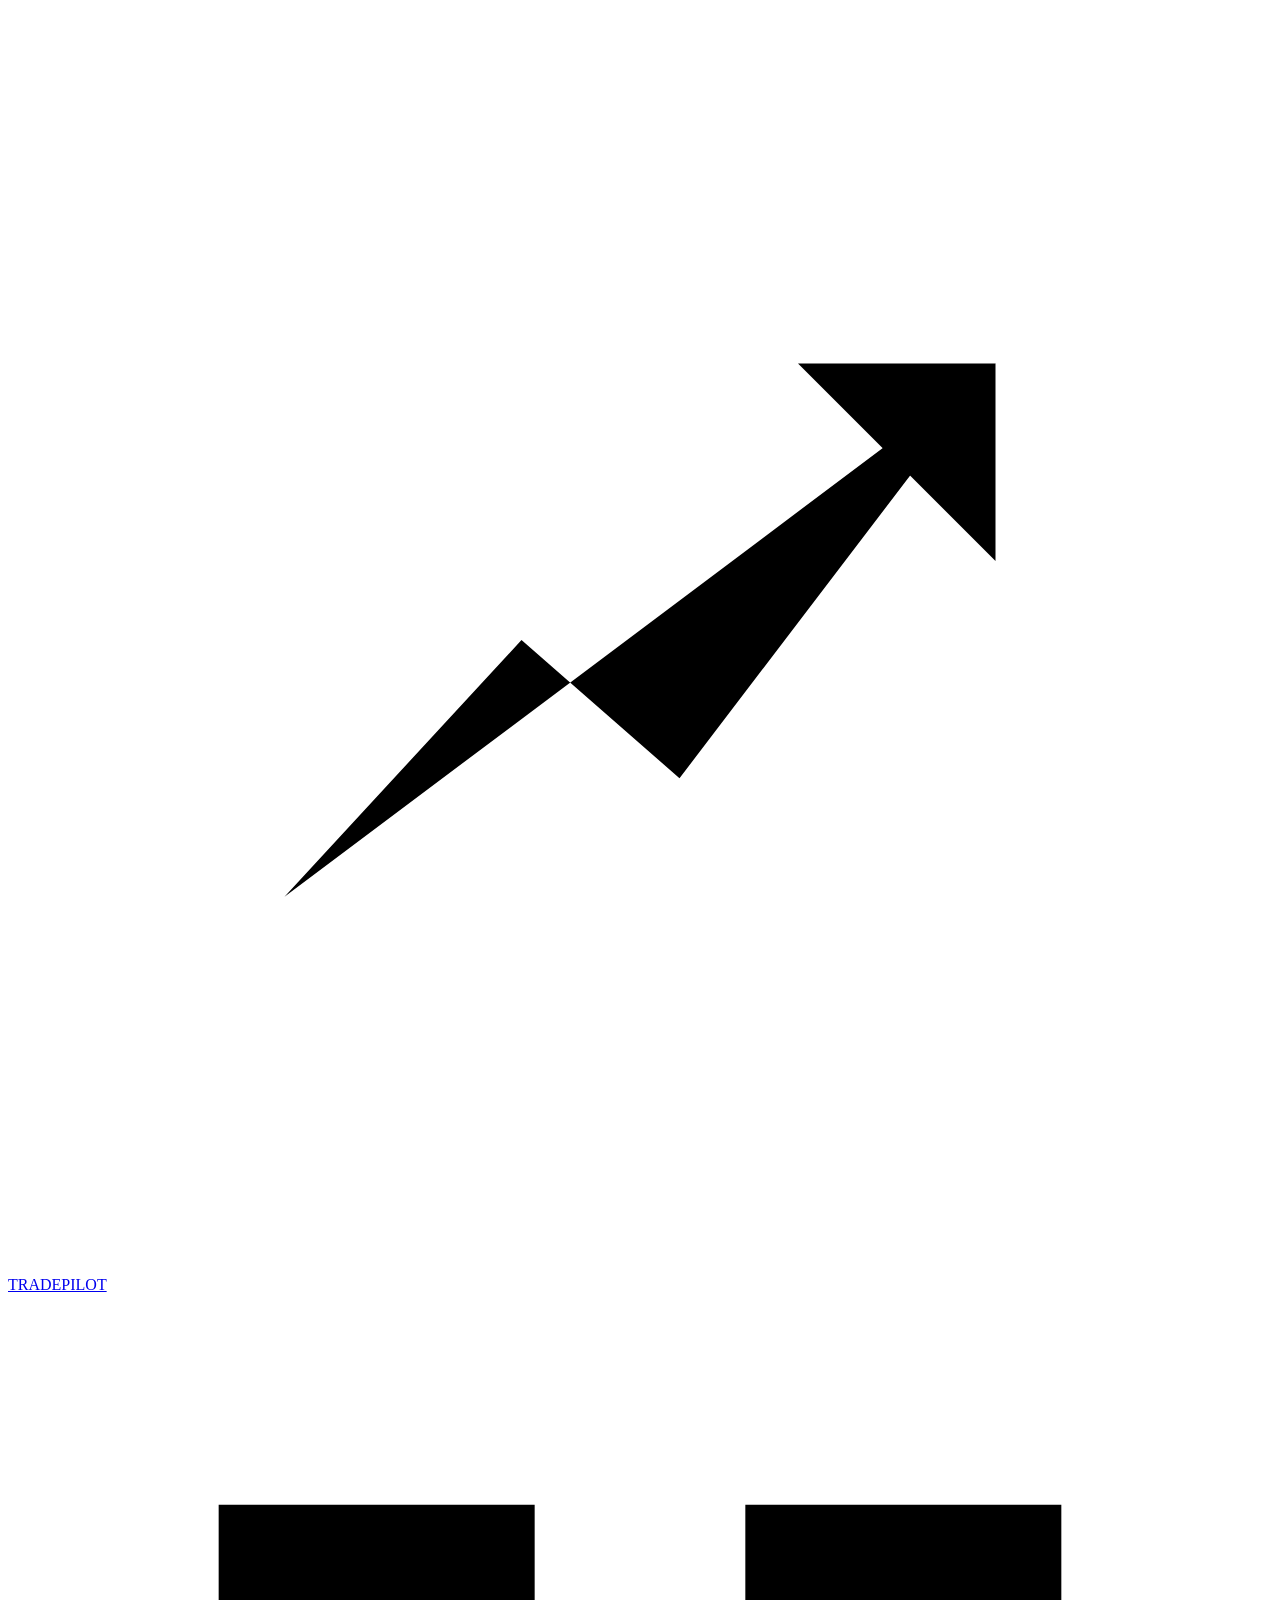
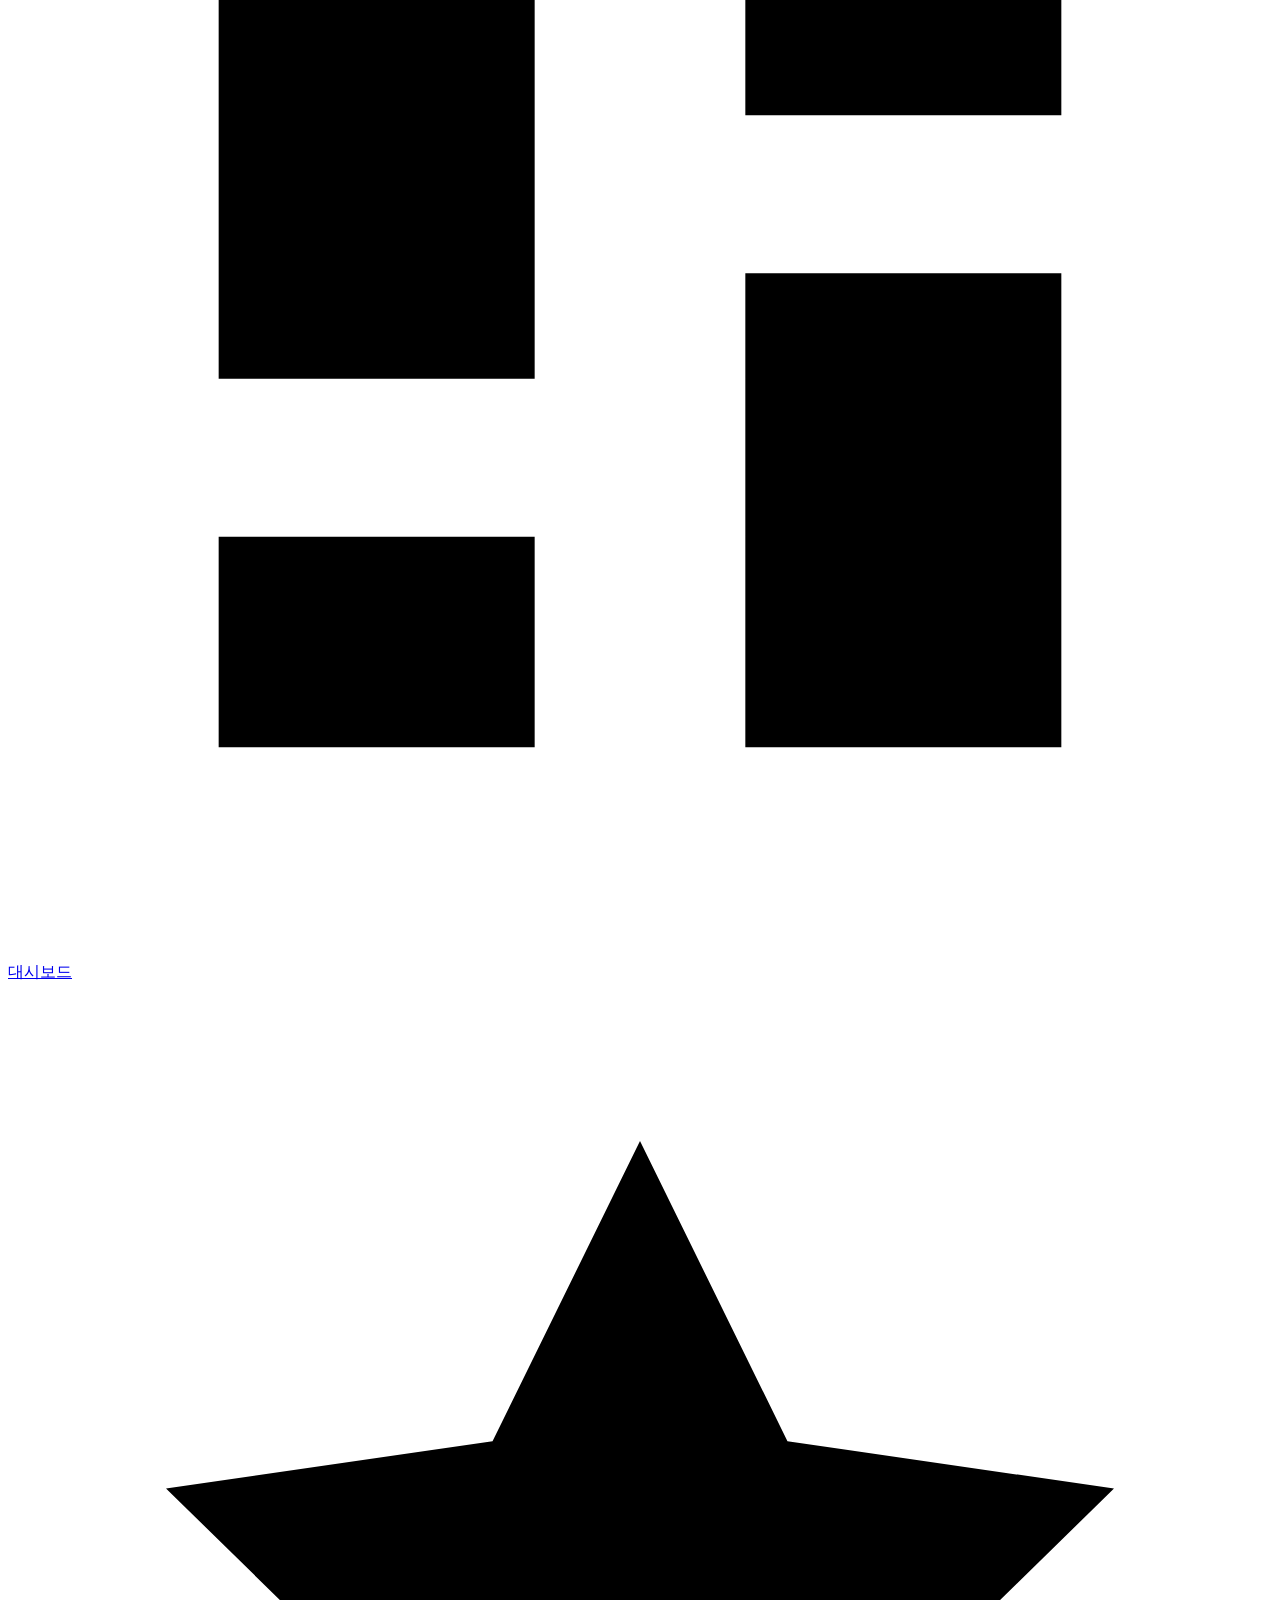
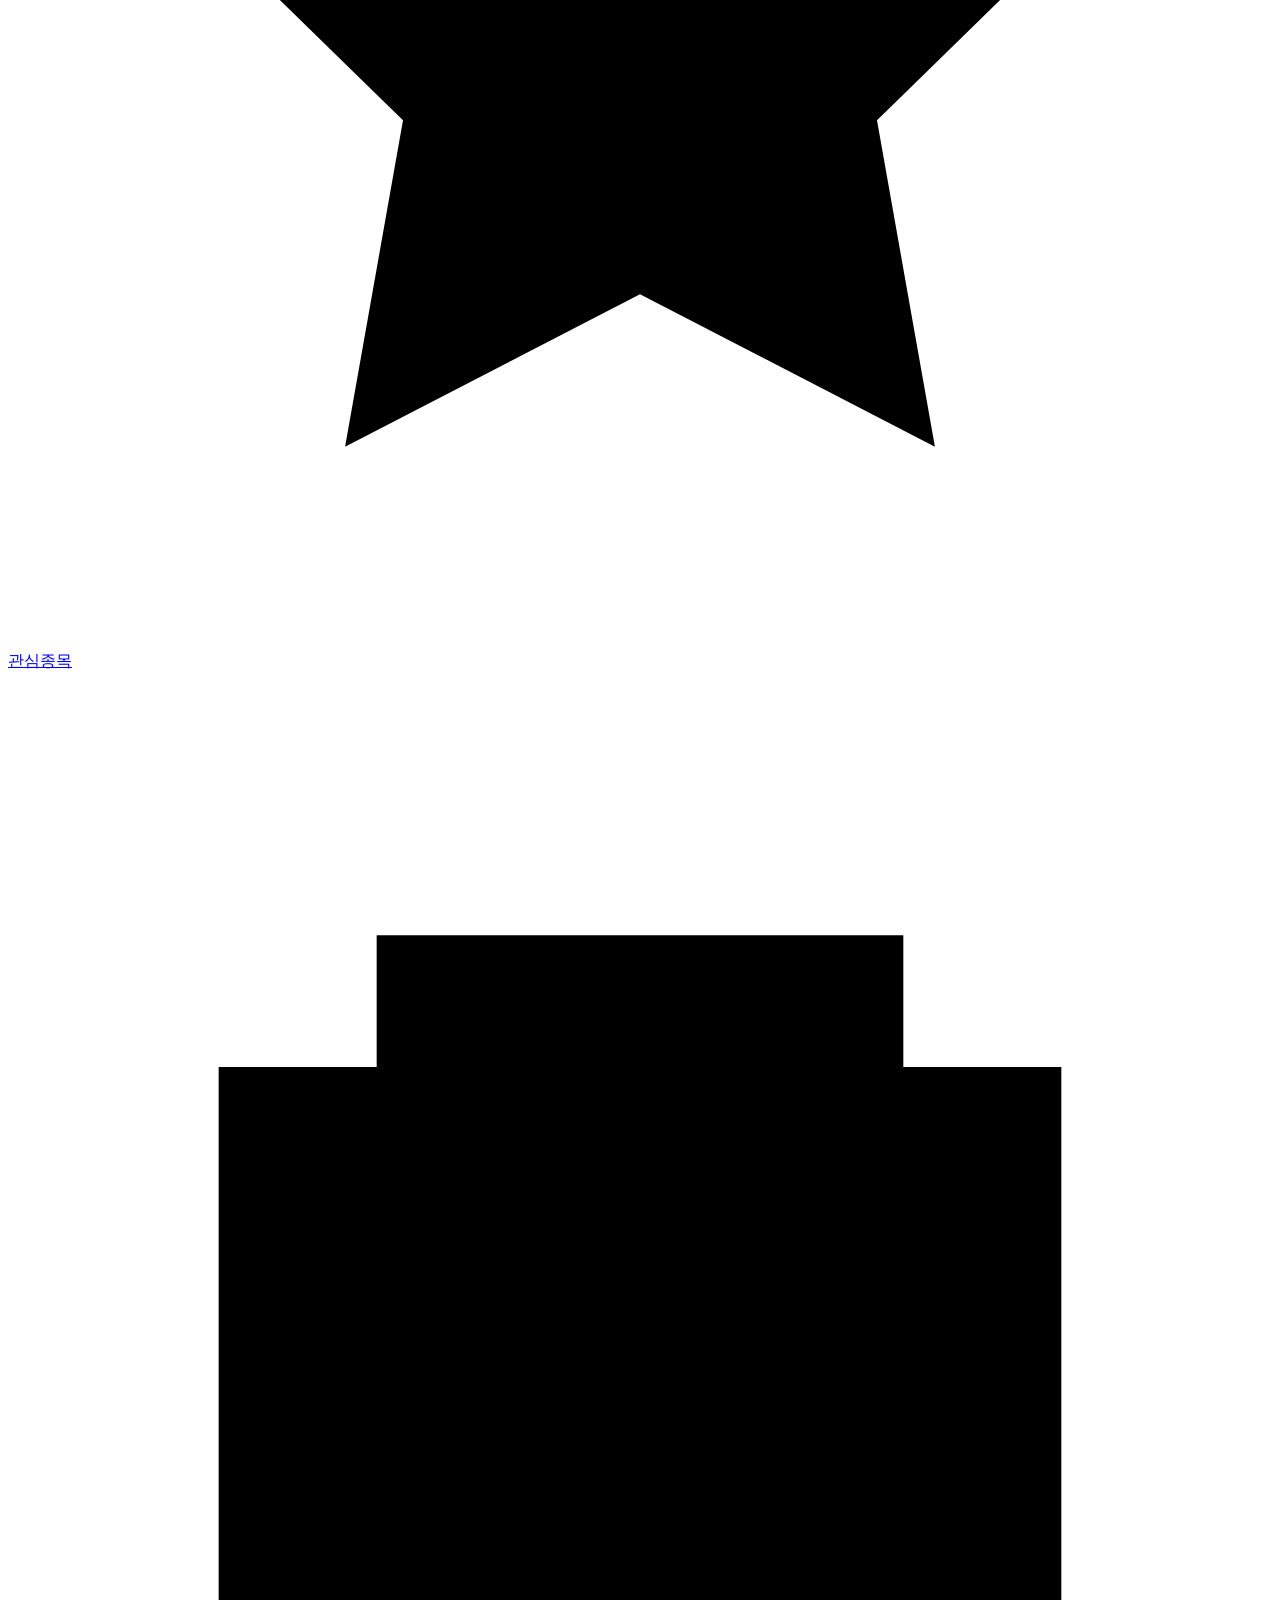
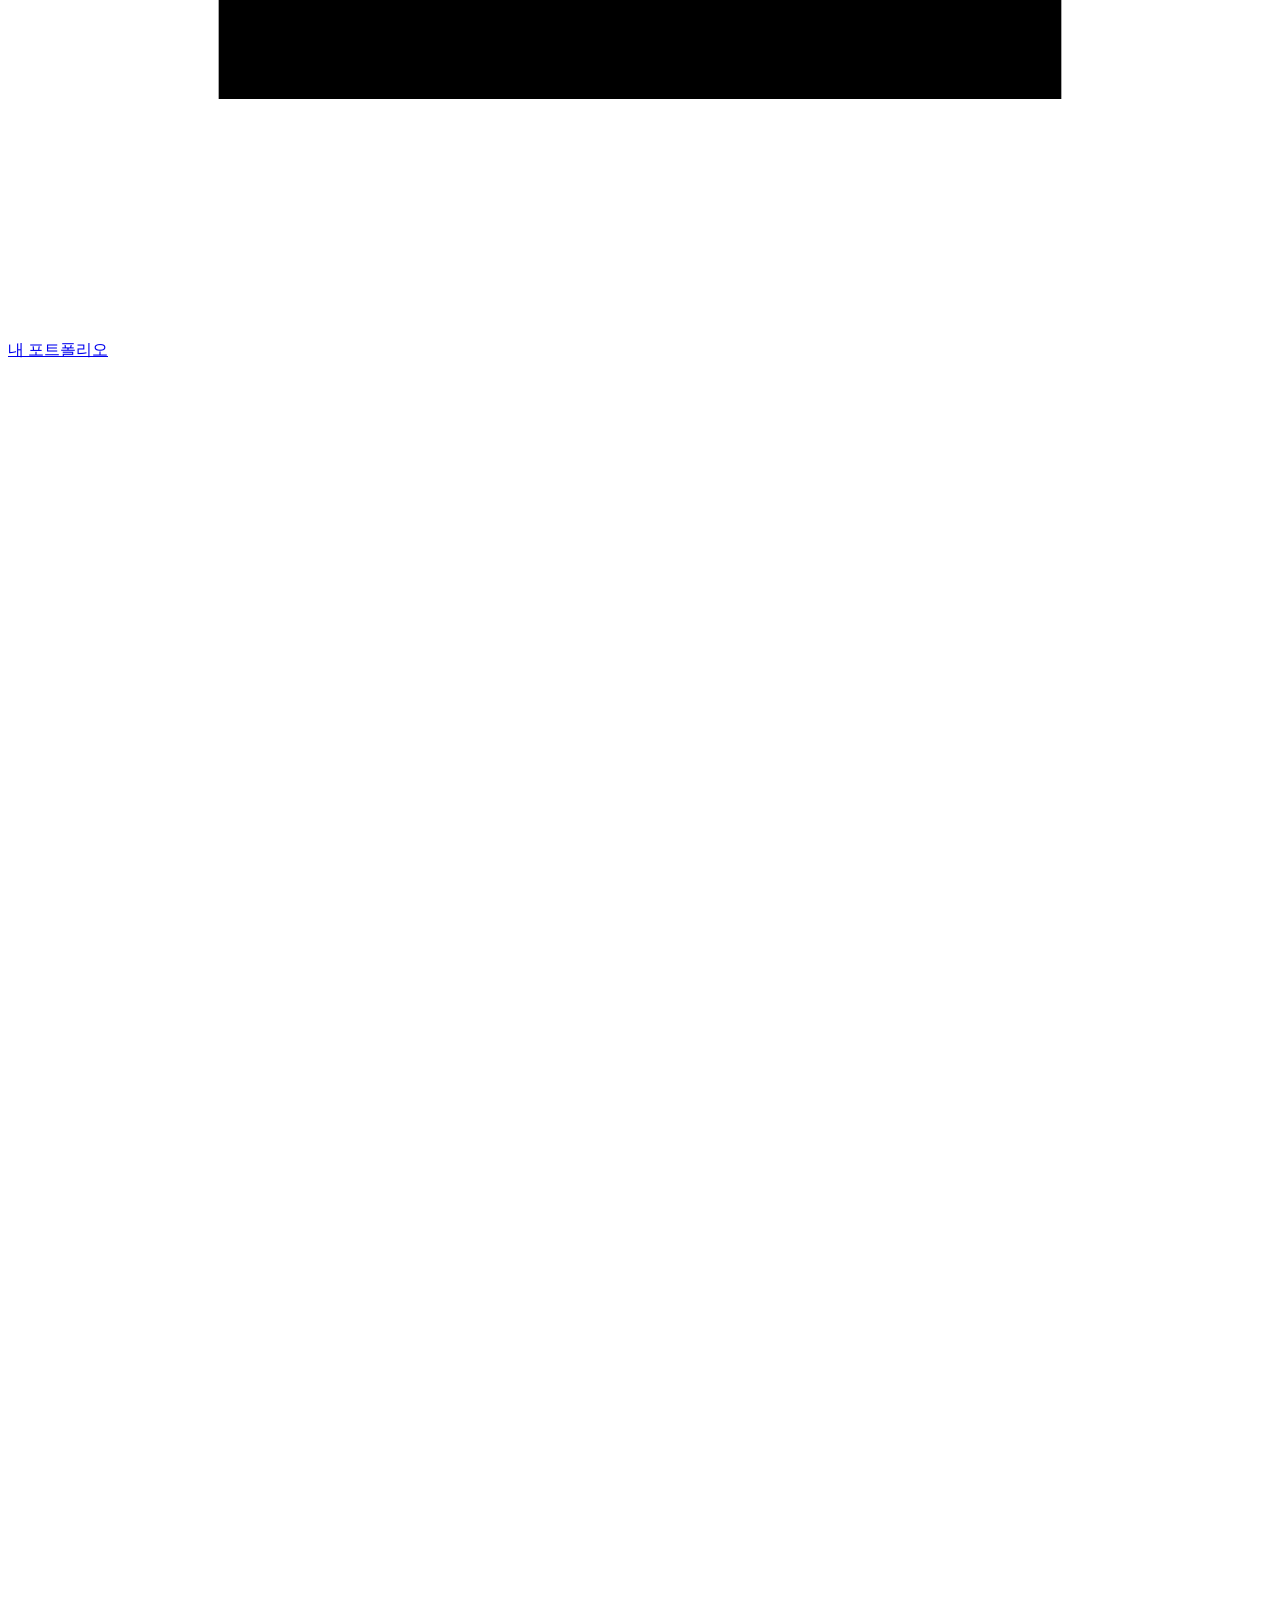
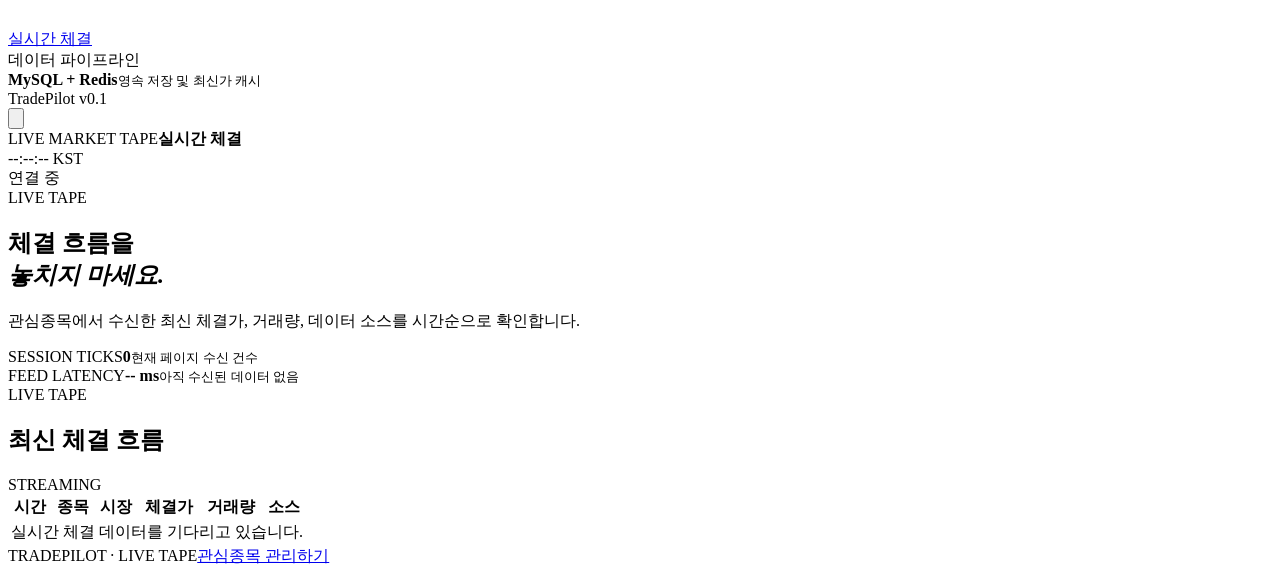
==== src/main/resources/static/activity.html @ 11e293fb "feat: 대시보드 기능별 페이지 분리" ====
<!doctype html>
<html lang="ko">
<head>
    <meta charset="UTF-8"><meta name="viewport" content="width=device-width, initial-scale=1.0"><meta name="theme-color" content="#f6f9f7">
    <meta name="description" content="TradePilot 실시간 체결"><title>TradePilot · 실시간 체결</title>
    <link rel="icon" href="/favicon.svg" type="image/svg+xml"><link rel="stylesheet" href="/styles.css"><script src="/app.js" defer></script>
</head>
<body data-page="activity">
<div class="app-shell">
    <aside class="sidebar" aria-label="주 메뉴">
        <a class="brand" href="/" aria-label="TradePilot 홈"><span class="brand-mark" aria-hidden="true"><svg viewBox="0 0 32 32"><path d="M7 22.5 13 16l4 3.5L25 9"/><path d="M20 9h5v5"/></svg></span><span>TRADEPILOT</span></a>
        <nav class="nav-list"><a class="nav-item" href="/"><svg viewBox="0 0 24 24" aria-hidden="true"><path d="M4 13h6V4H4v9Zm0 7h6v-4H4v4Zm10 0h6v-9h-6v9Zm0-16v4h6V4h-6Z"/></svg>대시보드</a><a class="nav-item" href="/watchlist.html"><svg viewBox="0 0 24 24" aria-hidden="true"><path d="m12 3 2.8 5.7 6.2.9-4.5 4.4 1.1 6.2-5.6-2.9-5.6 2.9 1.1-6.2L3 9.6l6.2-.9L12 3Z"/></svg>관심종목</a><a class="nav-item" href="/portfolio.html"><svg viewBox="0 0 24 24" aria-hidden="true"><path d="M4 7.5h16v12H4zM7 7.5V5h10v2.5M4 12h16M15.5 15.5h2"/></svg>내 포트폴리오</a><a class="nav-item active" href="/activity.html" aria-current="page"><svg viewBox="0 0 24 24" aria-hidden="true"><path d="M4 19V9m5 10V5m5 14v-7m5 7V3"/></svg>실시간 체결</a></nav>
        <div class="sidebar-footer"><div class="system-card"><div class="system-card__top"><span>데이터 파이프라인</span><span class="status-light" aria-hidden="true"></span></div><strong>MySQL + Redis</strong><small>영속 저장 및 최신가 캐시</small></div><span class="version">TradePilot v0.1</span></div>
    </aside>
    <main class="main-content">
        <header class="topbar"><button class="menu-button" type="button" aria-label="메뉴 열기" aria-controls="mobile-menu" aria-expanded="false"><svg viewBox="0 0 24 24" aria-hidden="true"><path d="M4 7h16M4 12h16M4 17h16"/></svg></button><div class="topbar__title"><span>LIVE MARKET TAPE</span><strong>실시간 체결</strong></div><div class="topbar__right"><span class="market-clock" id="market-clock">--:--:-- KST</span><div class="connection-badge" id="connection-badge" data-status="connecting" role="status" aria-live="polite"><span class="connection-badge__dot" aria-hidden="true"></span><span id="connection-label">연결 중</span></div></div></header>
        <section class="page-hero" aria-labelledby="page-title"><div><span class="eyebrow">LIVE TAPE</span><h1 id="page-title">체결 흐름을<br><em>놓치지 마세요.</em></h1></div><p>관심종목에서 수신한 최신 체결가, 거래량, 데이터 소스를 시간순으로 확인합니다.</p></section>
        <section class="activity-metrics" aria-label="체결 스트림 요약"><article><span>SESSION TICKS</span><strong id="event-count">0</strong><small>현재 페이지 수신 건수</small></article><article><span>FEED LATENCY</span><strong><b id="feed-latency">--</b> ms</strong><small id="last-update">아직 수신된 데이터 없음</small></article></section>
        <section class="panel activity-panel page-panel" aria-labelledby="activity-title"><header class="panel-header"><div><span class="panel-kicker">LIVE TAPE</span><h2 id="activity-title">최신 체결 흐름</h2></div><span class="streaming-label"><i></i>STREAMING</span></header><div class="table-wrap"><table><thead><tr><th>시간</th><th>종목</th><th>시장</th><th>체결가</th><th>거래량</th><th>소스</th></tr></thead><tbody id="activity-body"><tr class="empty-row"><td colspan="6">실시간 체결 데이터를 기다리고 있습니다.</td></tr></tbody></table></div></section>
        <footer class="page-footer"><span>TRADEPILOT · LIVE TAPE</span><a href="/watchlist.html">관심종목 관리하기</a></footer>
    </main>
</div>
<div class="mobile-menu" id="mobile-menu" hidden><a href="/">대시보드</a><a href="/watchlist.html">관심종목</a><a href="/portfolio.html">내 포트폴리오</a><a class="active" href="/activity.html">실시간 체결</a></div>
</body>
</html>
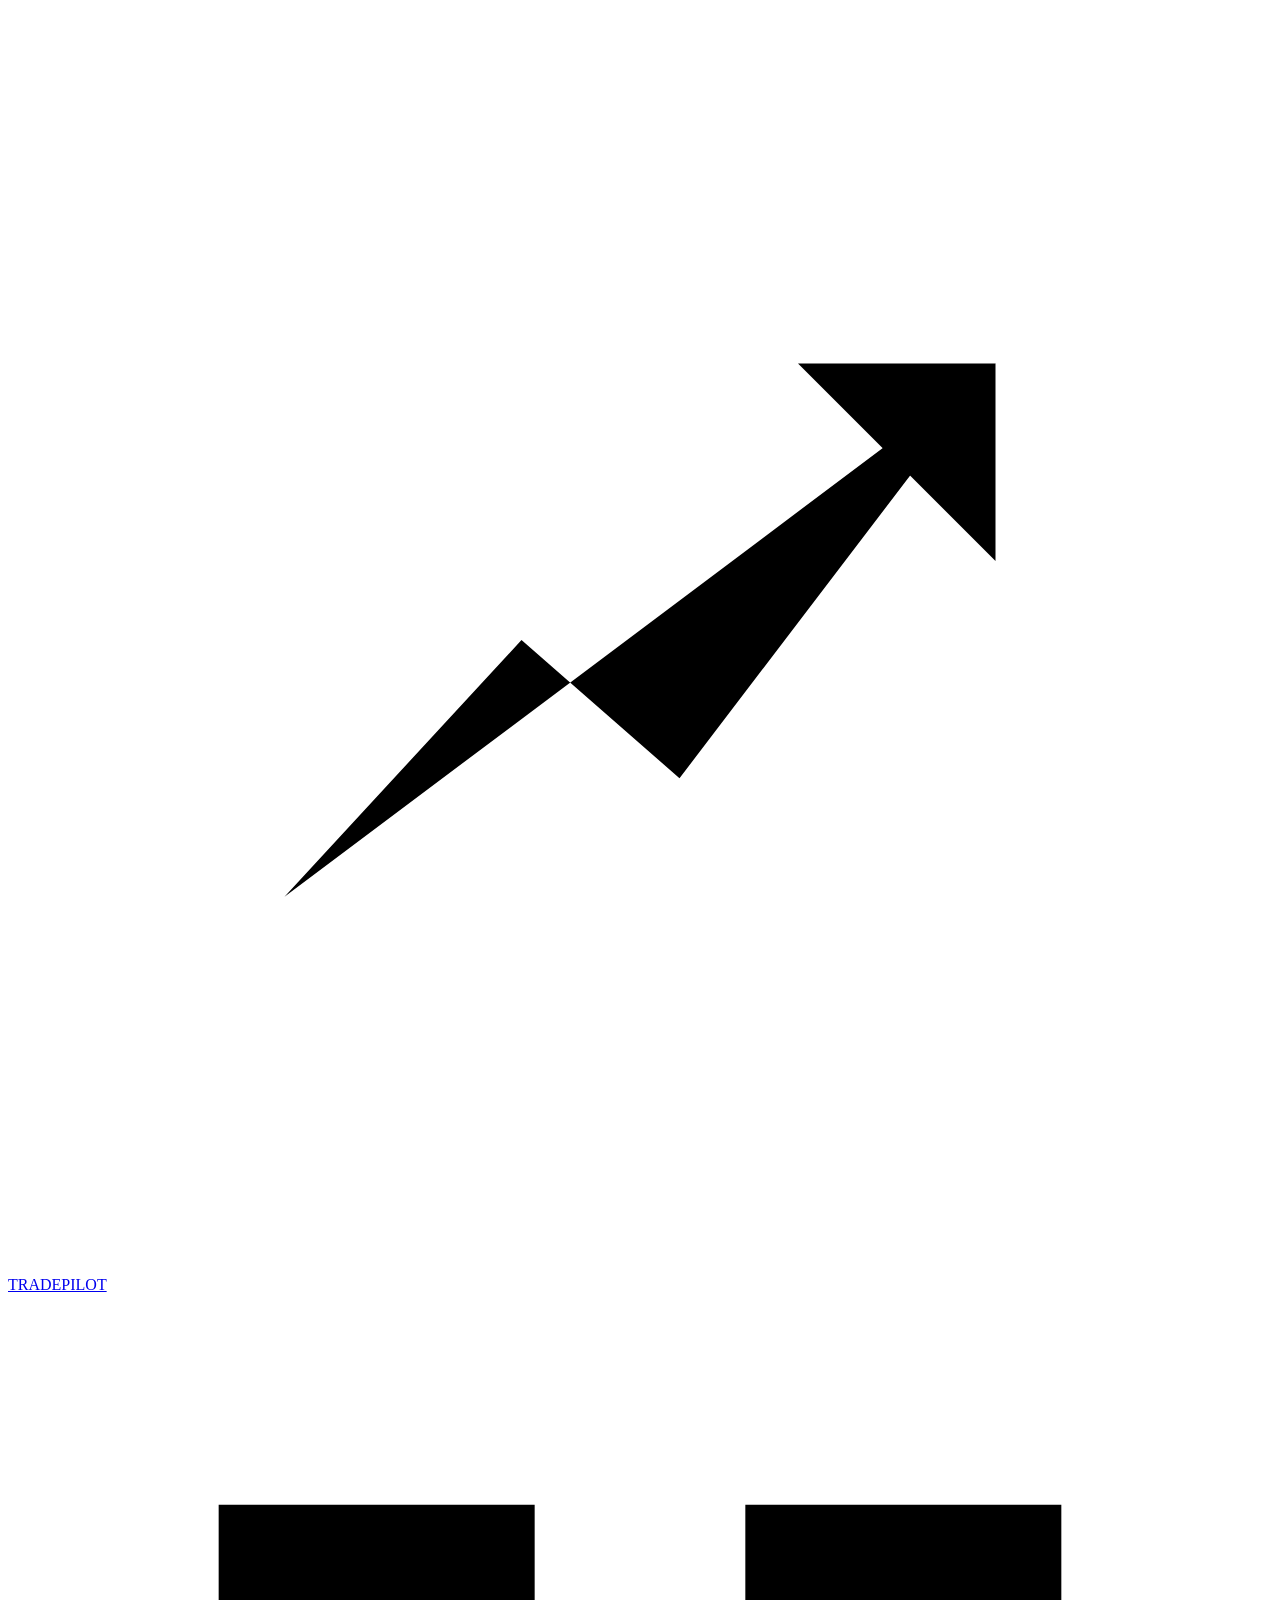
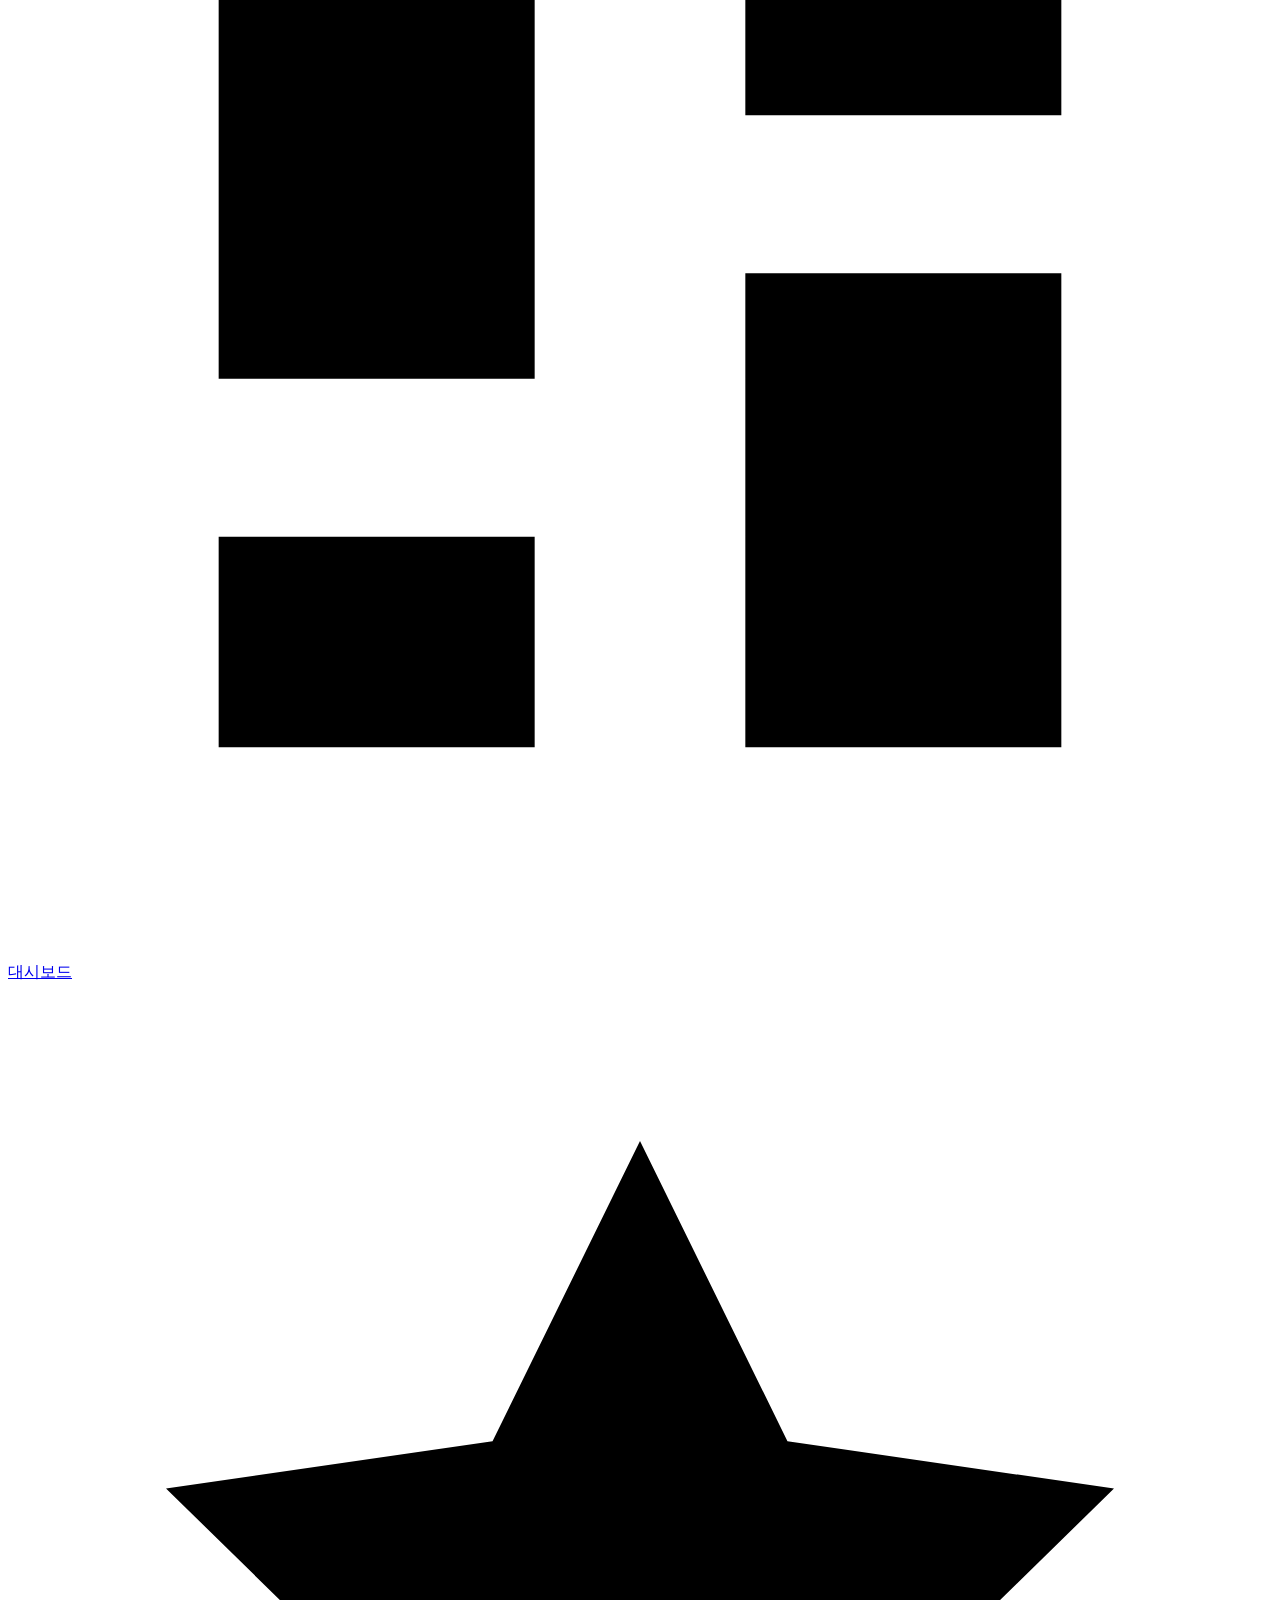
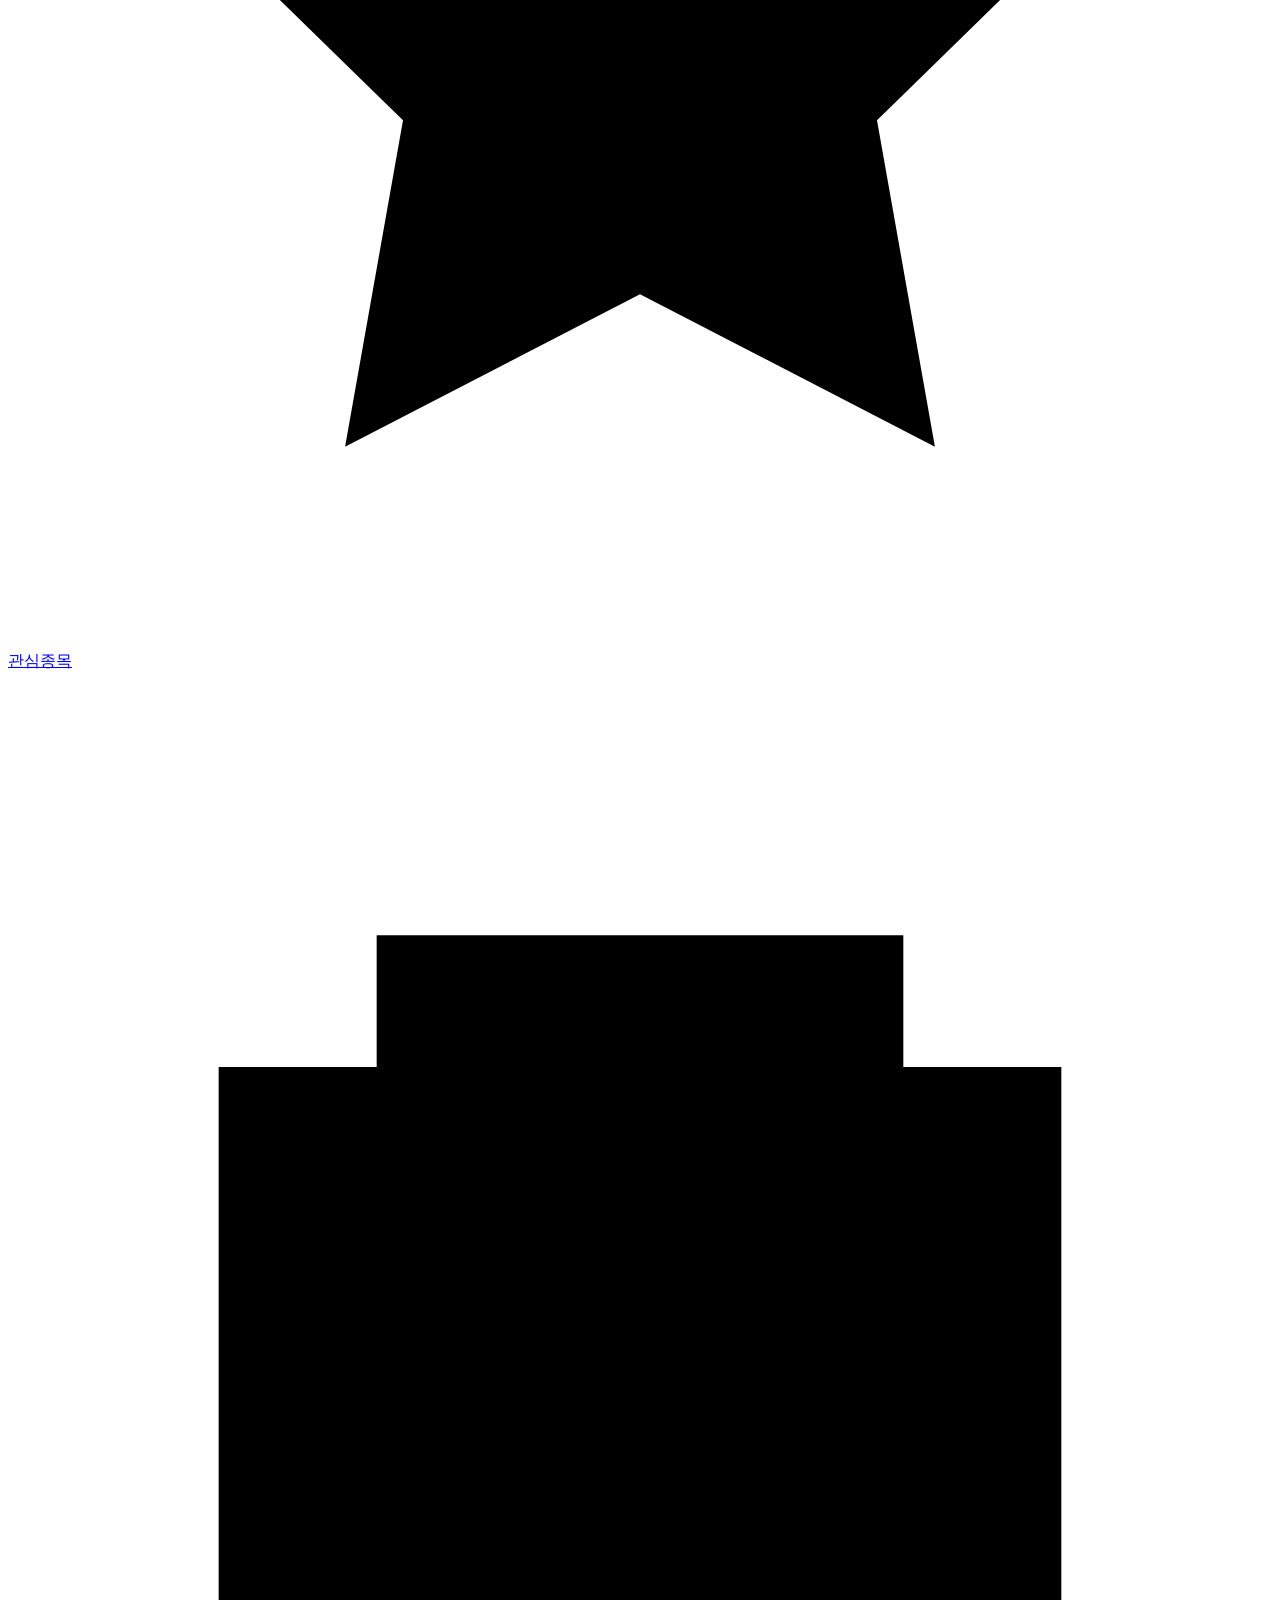
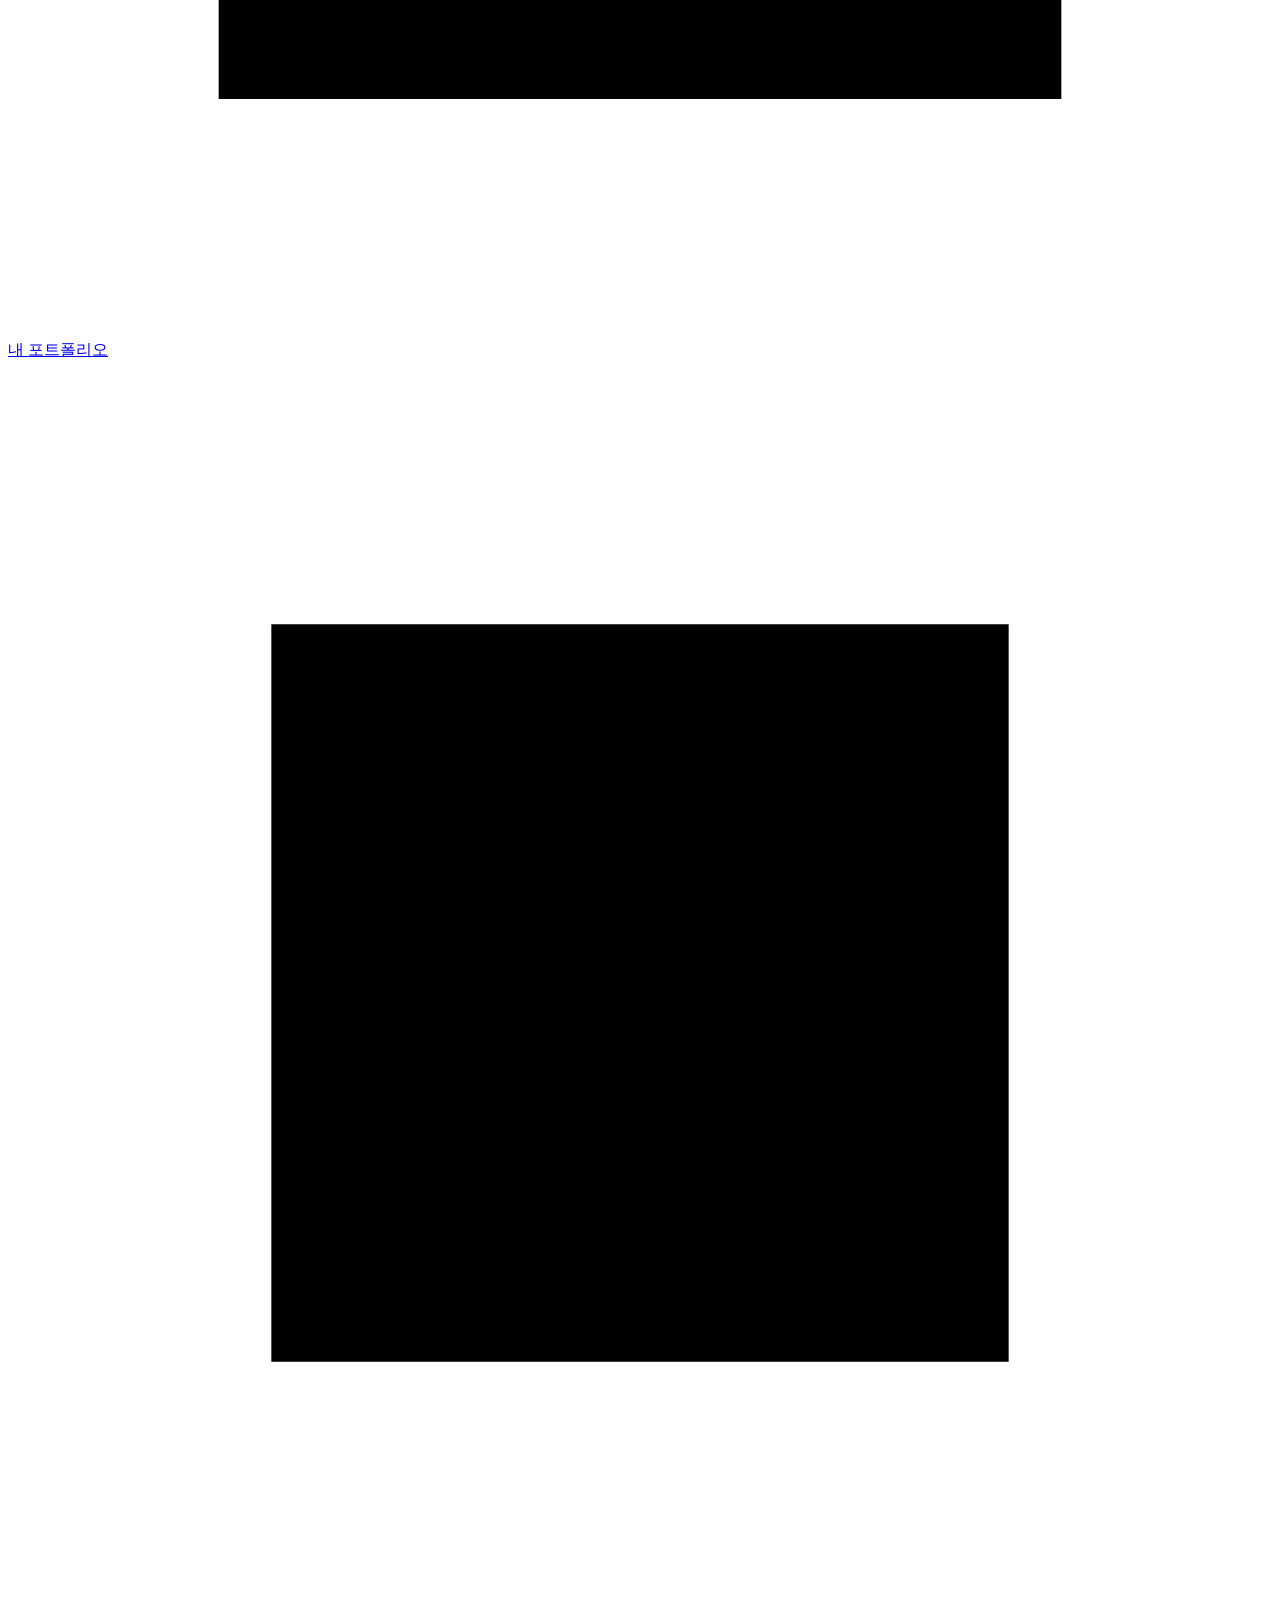
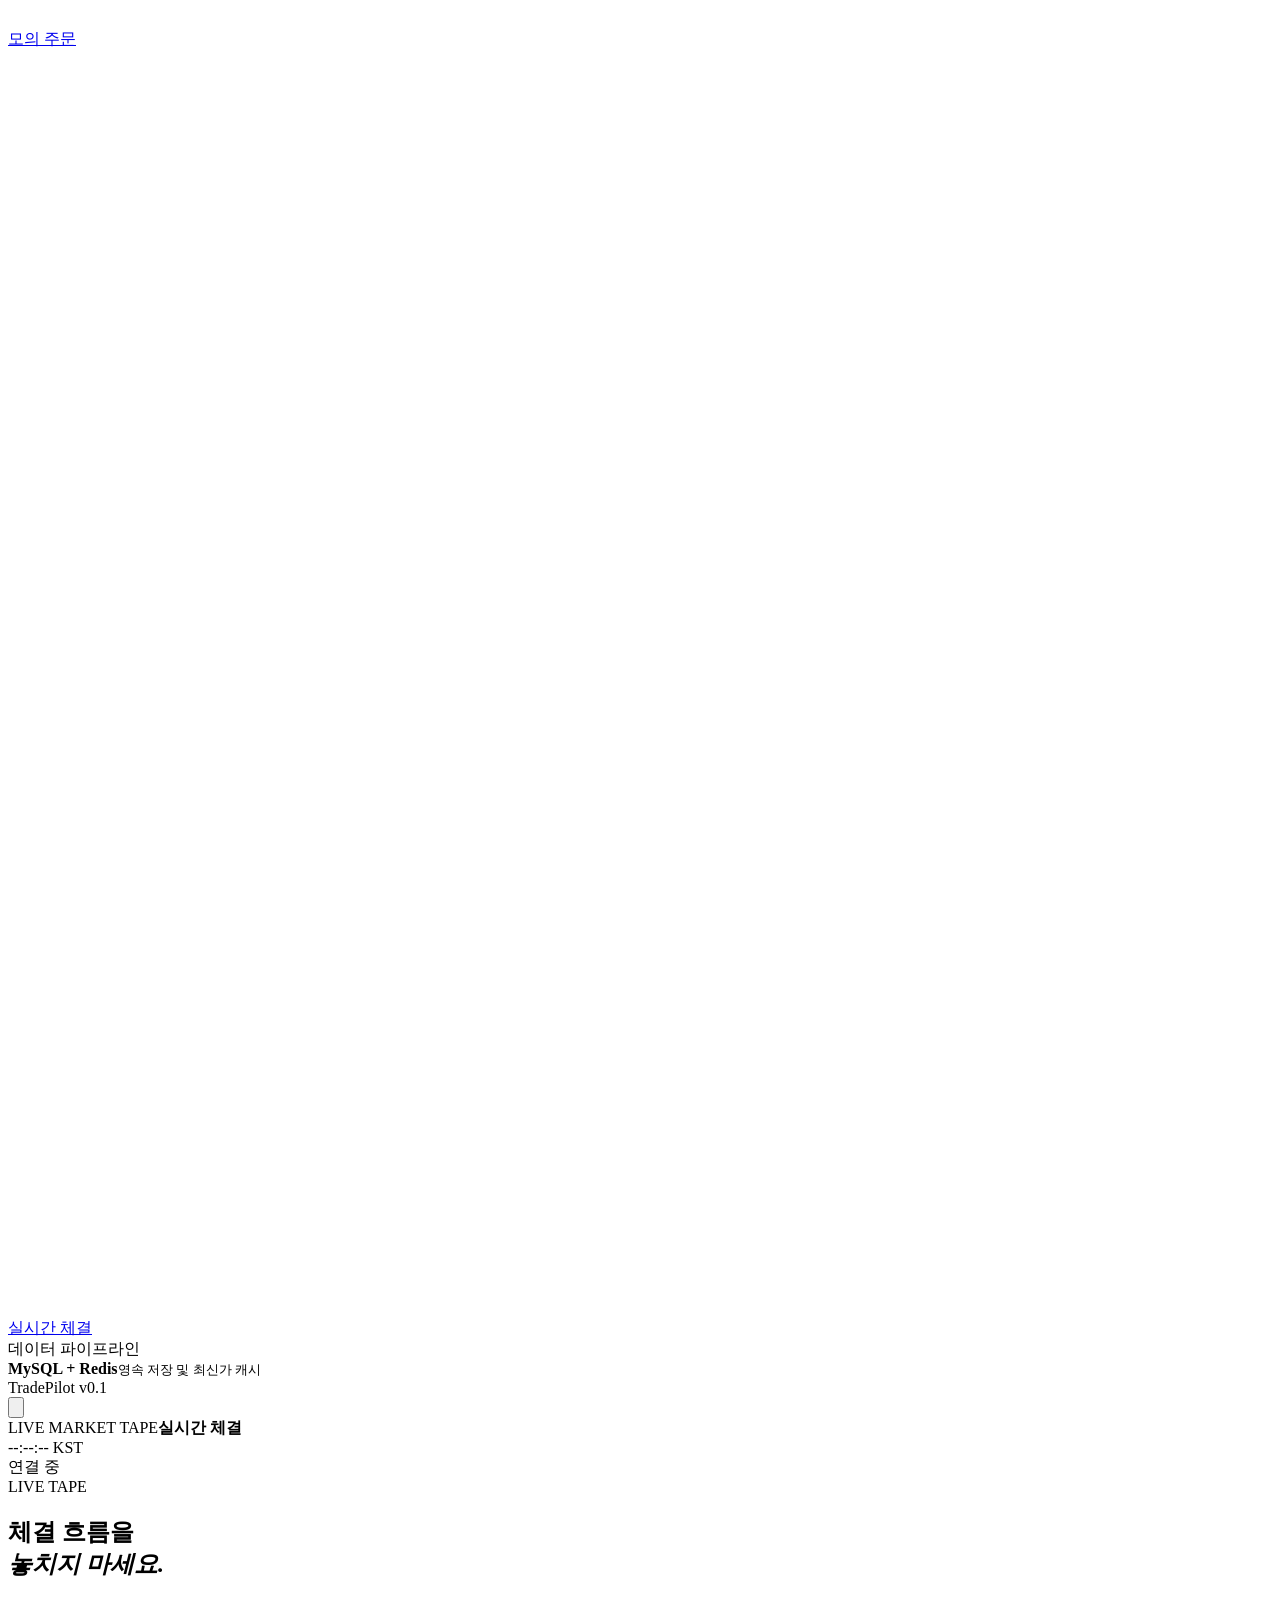
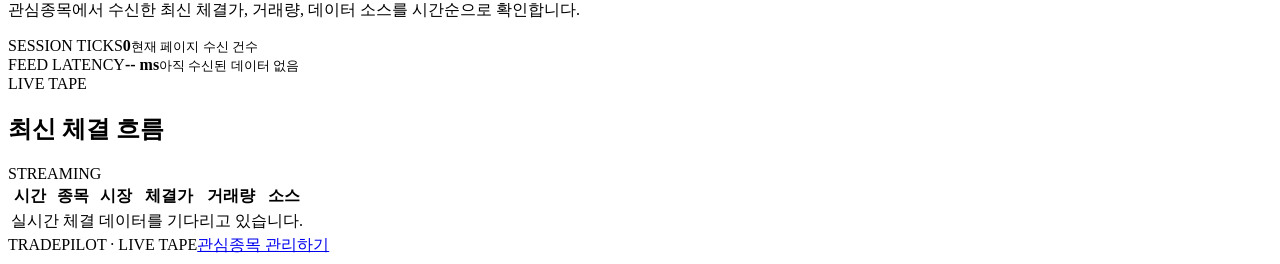
==== commit d4a428f9: "feat(order): 실시간 모의 주문 기능 추가" ====
--- a/src/main/resources/static/activity.html
+++ b/src/main/resources/static/activity.html
@@ -9,7 +9,7 @@
 <div class="app-shell">
     <aside class="sidebar" aria-label="주 메뉴">
         <a class="brand" href="/" aria-label="TradePilot 홈"><span class="brand-mark" aria-hidden="true"><svg viewBox="0 0 32 32"><path d="M7 22.5 13 16l4 3.5L25 9"/><path d="M20 9h5v5"/></svg></span><span>TRADEPILOT</span></a>
-        <nav class="nav-list"><a class="nav-item" href="/"><svg viewBox="0 0 24 24" aria-hidden="true"><path d="M4 13h6V4H4v9Zm0 7h6v-4H4v4Zm10 0h6v-9h-6v9Zm0-16v4h6V4h-6Z"/></svg>대시보드</a><a class="nav-item" href="/watchlist.html"><svg viewBox="0 0 24 24" aria-hidden="true"><path d="m12 3 2.8 5.7 6.2.9-4.5 4.4 1.1 6.2-5.6-2.9-5.6 2.9 1.1-6.2L3 9.6l6.2-.9L12 3Z"/></svg>관심종목</a><a class="nav-item" href="/portfolio.html"><svg viewBox="0 0 24 24" aria-hidden="true"><path d="M4 7.5h16v12H4zM7 7.5V5h10v2.5M4 12h16M15.5 15.5h2"/></svg>내 포트폴리오</a><a class="nav-item active" href="/activity.html" aria-current="page"><svg viewBox="0 0 24 24" aria-hidden="true"><path d="M4 19V9m5 10V5m5 14v-7m5 7V3"/></svg>실시간 체결</a></nav>
+        <nav class="nav-list"><a class="nav-item" href="/"><svg viewBox="0 0 24 24" aria-hidden="true"><path d="M4 13h6V4H4v9Zm0 7h6v-4H4v4Zm10 0h6v-9h-6v9Zm0-16v4h6V4h-6Z"/></svg>대시보드</a><a class="nav-item" href="/watchlist.html"><svg viewBox="0 0 24 24" aria-hidden="true"><path d="m12 3 2.8 5.7 6.2.9-4.5 4.4 1.1 6.2-5.6-2.9-5.6 2.9 1.1-6.2L3 9.6l6.2-.9L12 3Z"/></svg>관심종목</a><a class="nav-item" href="/portfolio.html"><svg viewBox="0 0 24 24" aria-hidden="true"><path d="M4 7.5h16v12H4zM7 7.5V5h10v2.5M4 12h16M15.5 15.5h2"/></svg>내 포트폴리오</a><a class="nav-item" href="/orders.html"><svg viewBox="0 0 24 24" aria-hidden="true"><path d="M5 5h14v14H5zM8 9h8M8 13h5"/></svg>모의 주문</a><a class="nav-item active" href="/activity.html" aria-current="page"><svg viewBox="0 0 24 24" aria-hidden="true"><path d="M4 19V9m5 10V5m5 14v-7m5 7V3"/></svg>실시간 체결</a></nav>
         <div class="sidebar-footer"><div class="system-card"><div class="system-card__top"><span>데이터 파이프라인</span><span class="status-light" aria-hidden="true"></span></div><strong>MySQL + Redis</strong><small>영속 저장 및 최신가 캐시</small></div><span class="version">TradePilot v0.1</span></div>
     </aside>
     <main class="main-content">
@@ -20,6 +20,6 @@
         <footer class="page-footer"><span>TRADEPILOT · LIVE TAPE</span><a href="/watchlist.html">관심종목 관리하기</a></footer>
     </main>
 </div>
-<div class="mobile-menu" id="mobile-menu" hidden><a href="/">대시보드</a><a href="/watchlist.html">관심종목</a><a href="/portfolio.html">내 포트폴리오</a><a class="active" href="/activity.html">실시간 체결</a></div>
+<div class="mobile-menu" id="mobile-menu" hidden><a href="/">대시보드</a><a href="/watchlist.html">관심종목</a><a href="/portfolio.html">내 포트폴리오</a><a href="/orders.html">모의 주문</a><a class="active" href="/activity.html">실시간 체결</a></div>
 </body>
 </html>
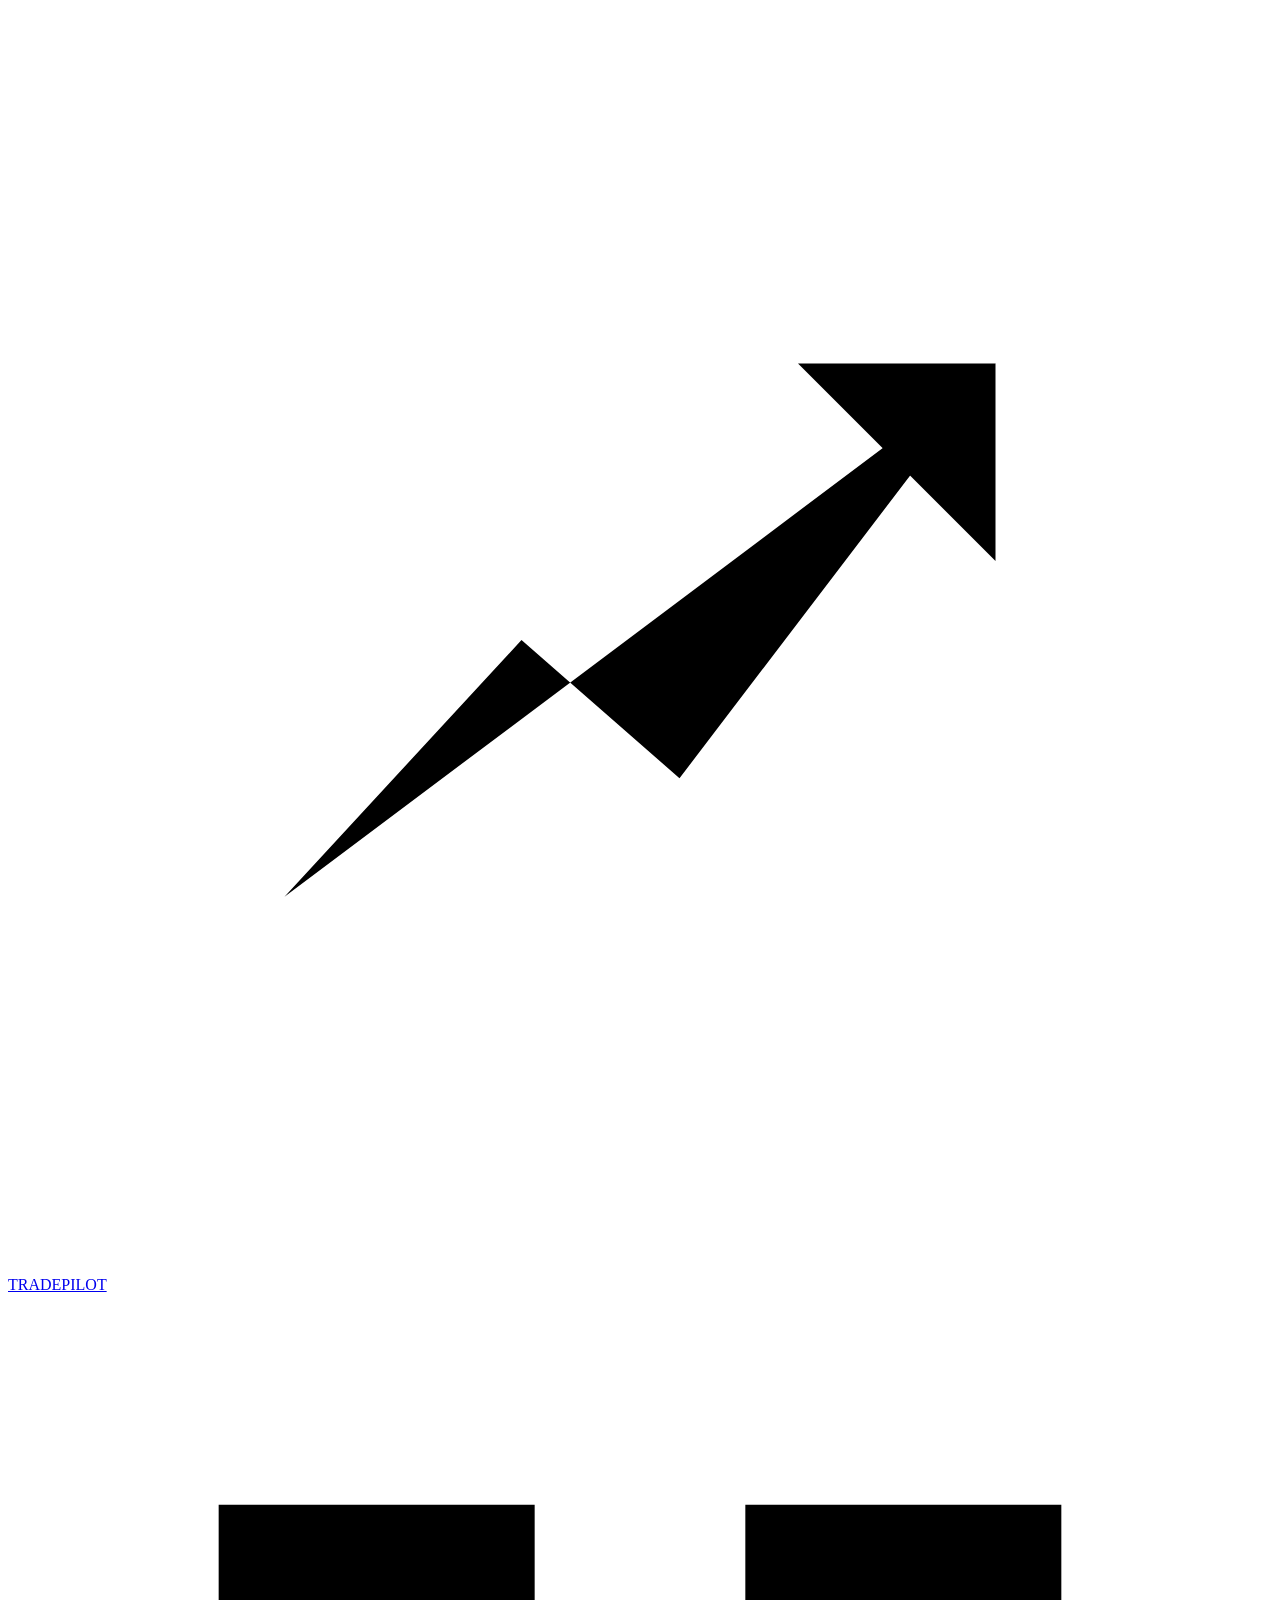
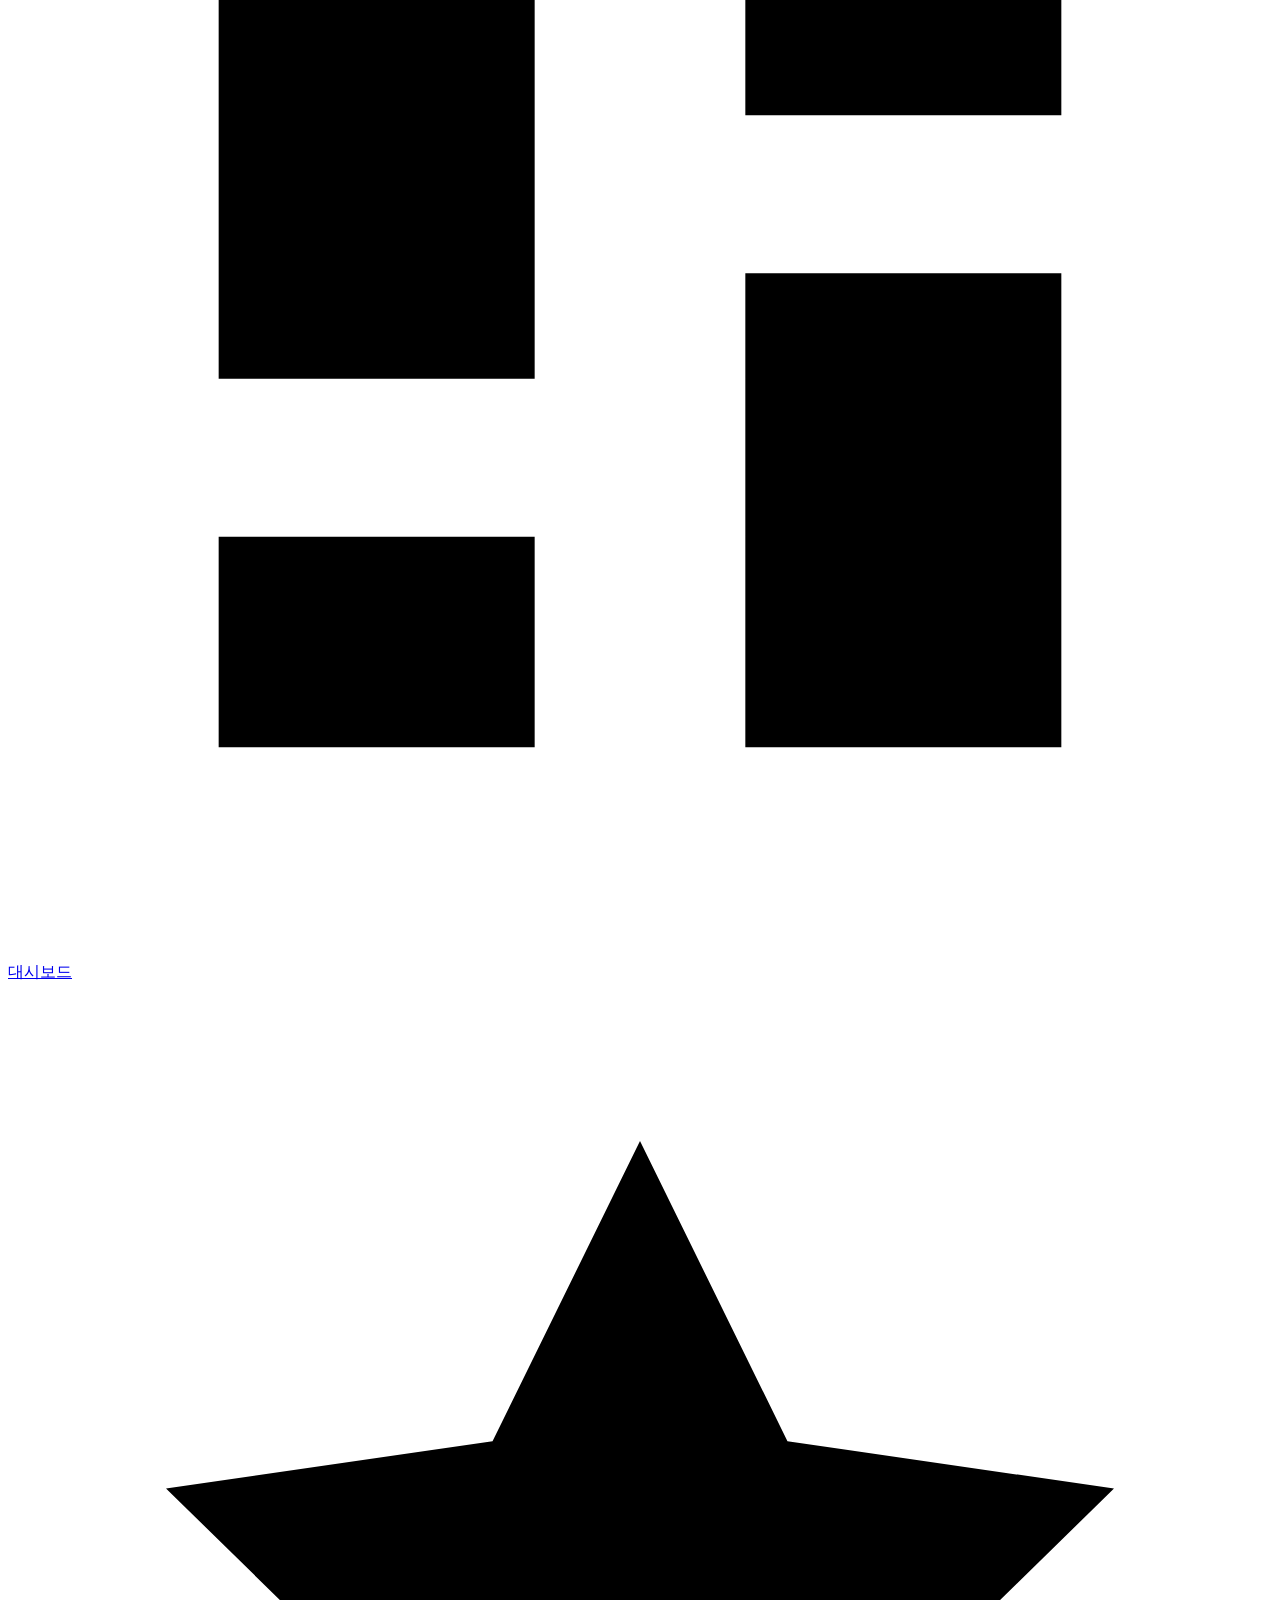
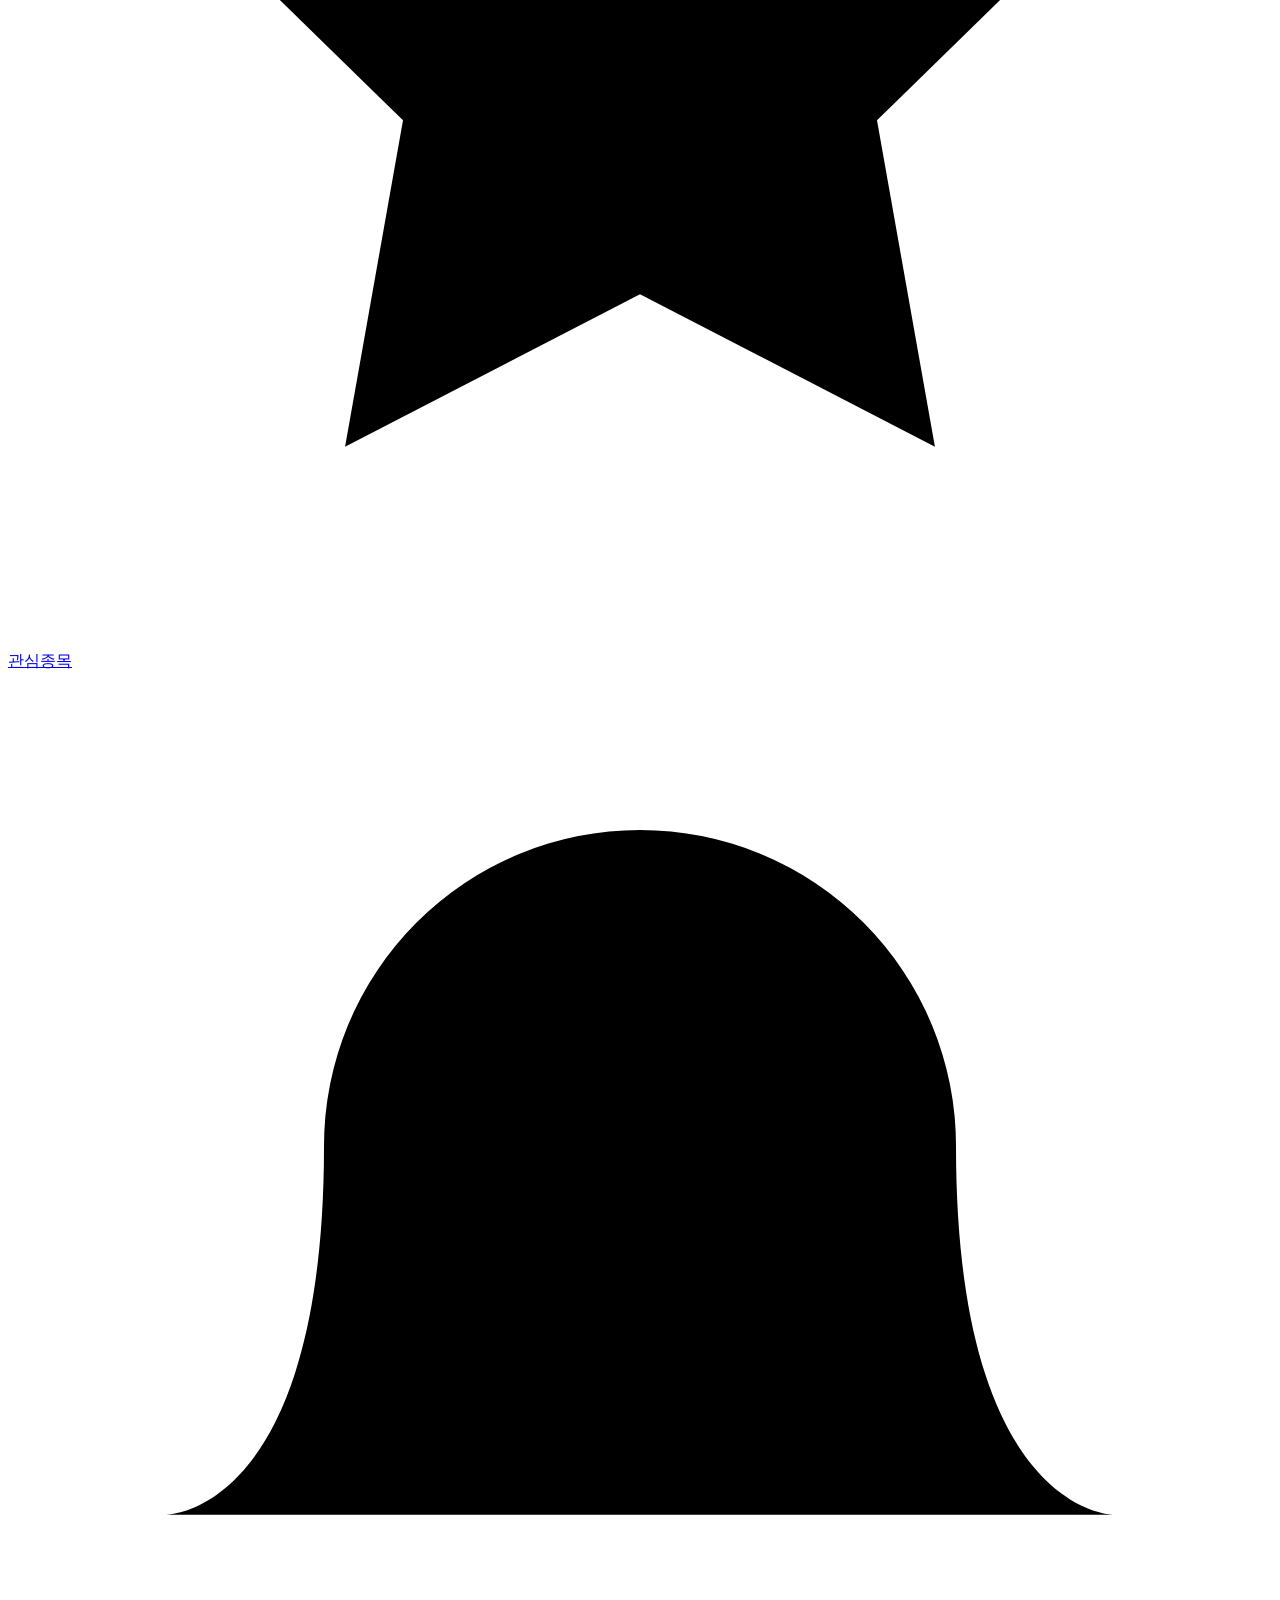
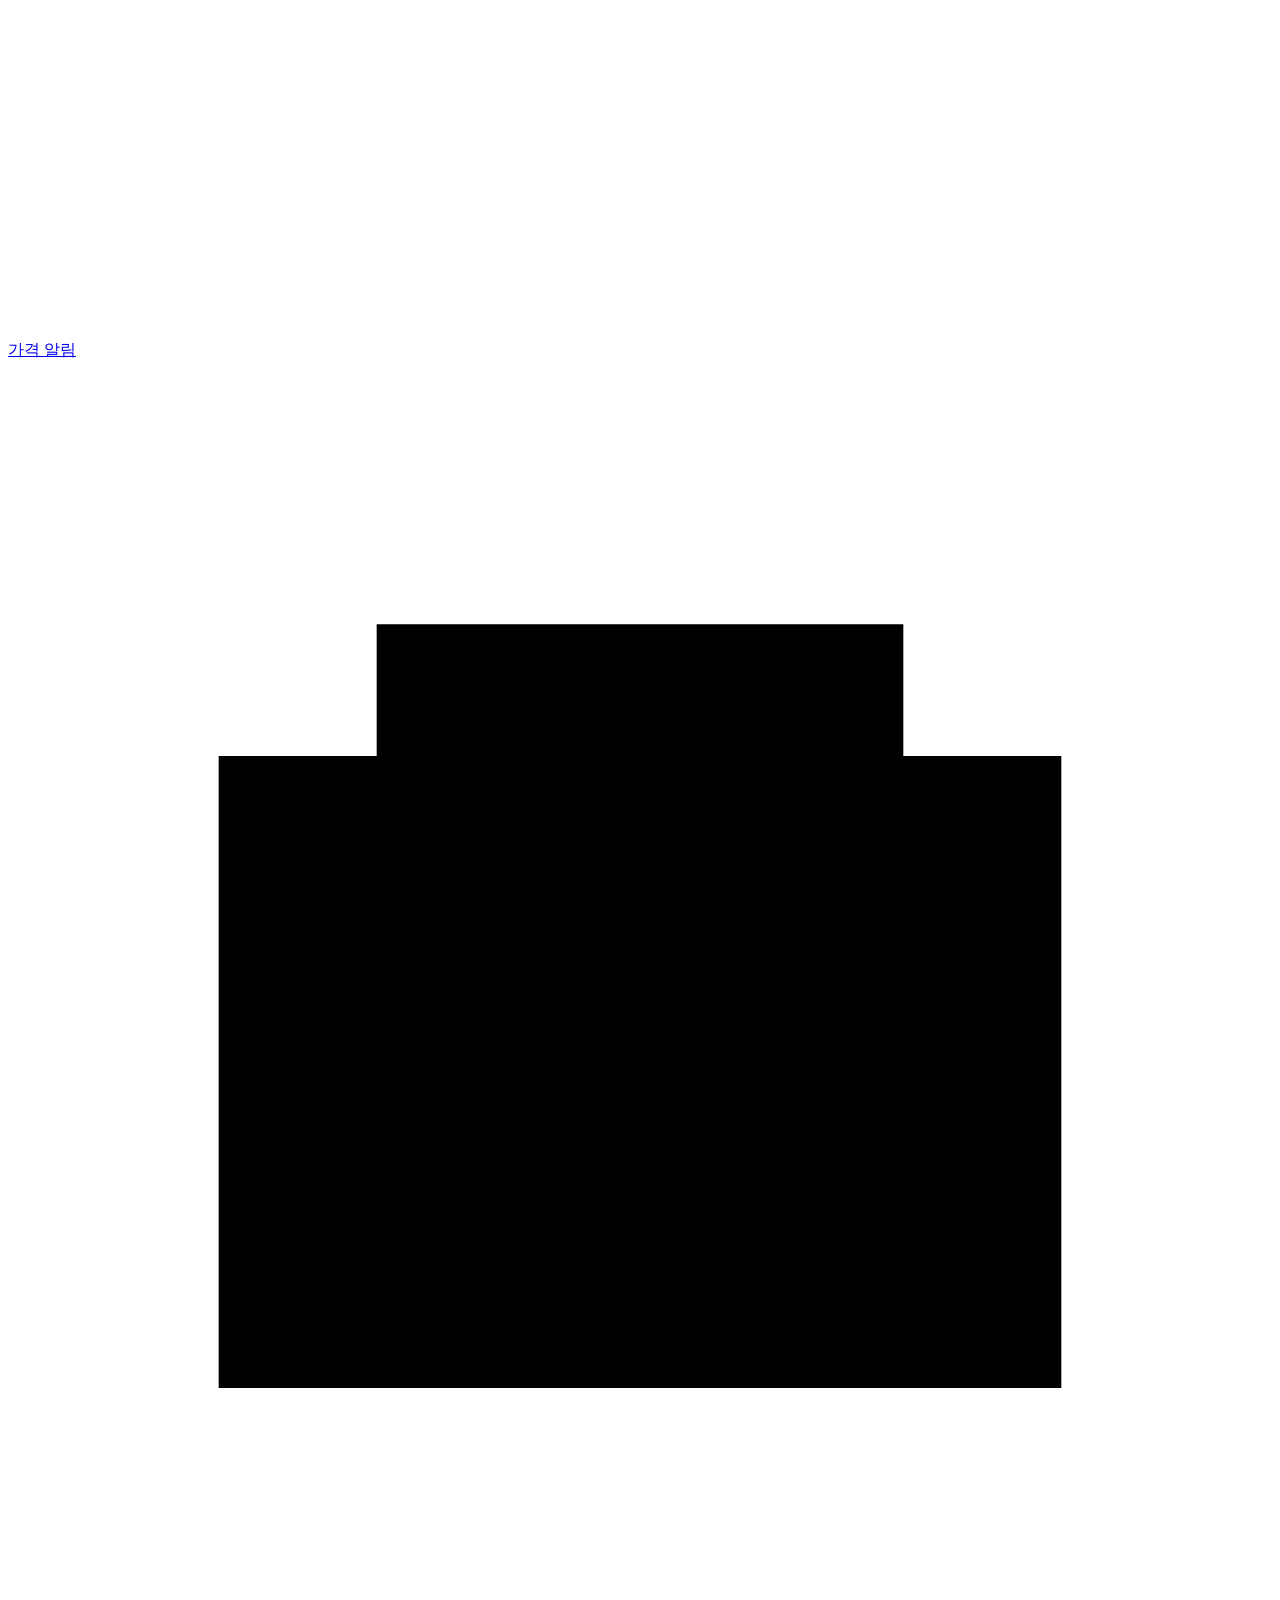
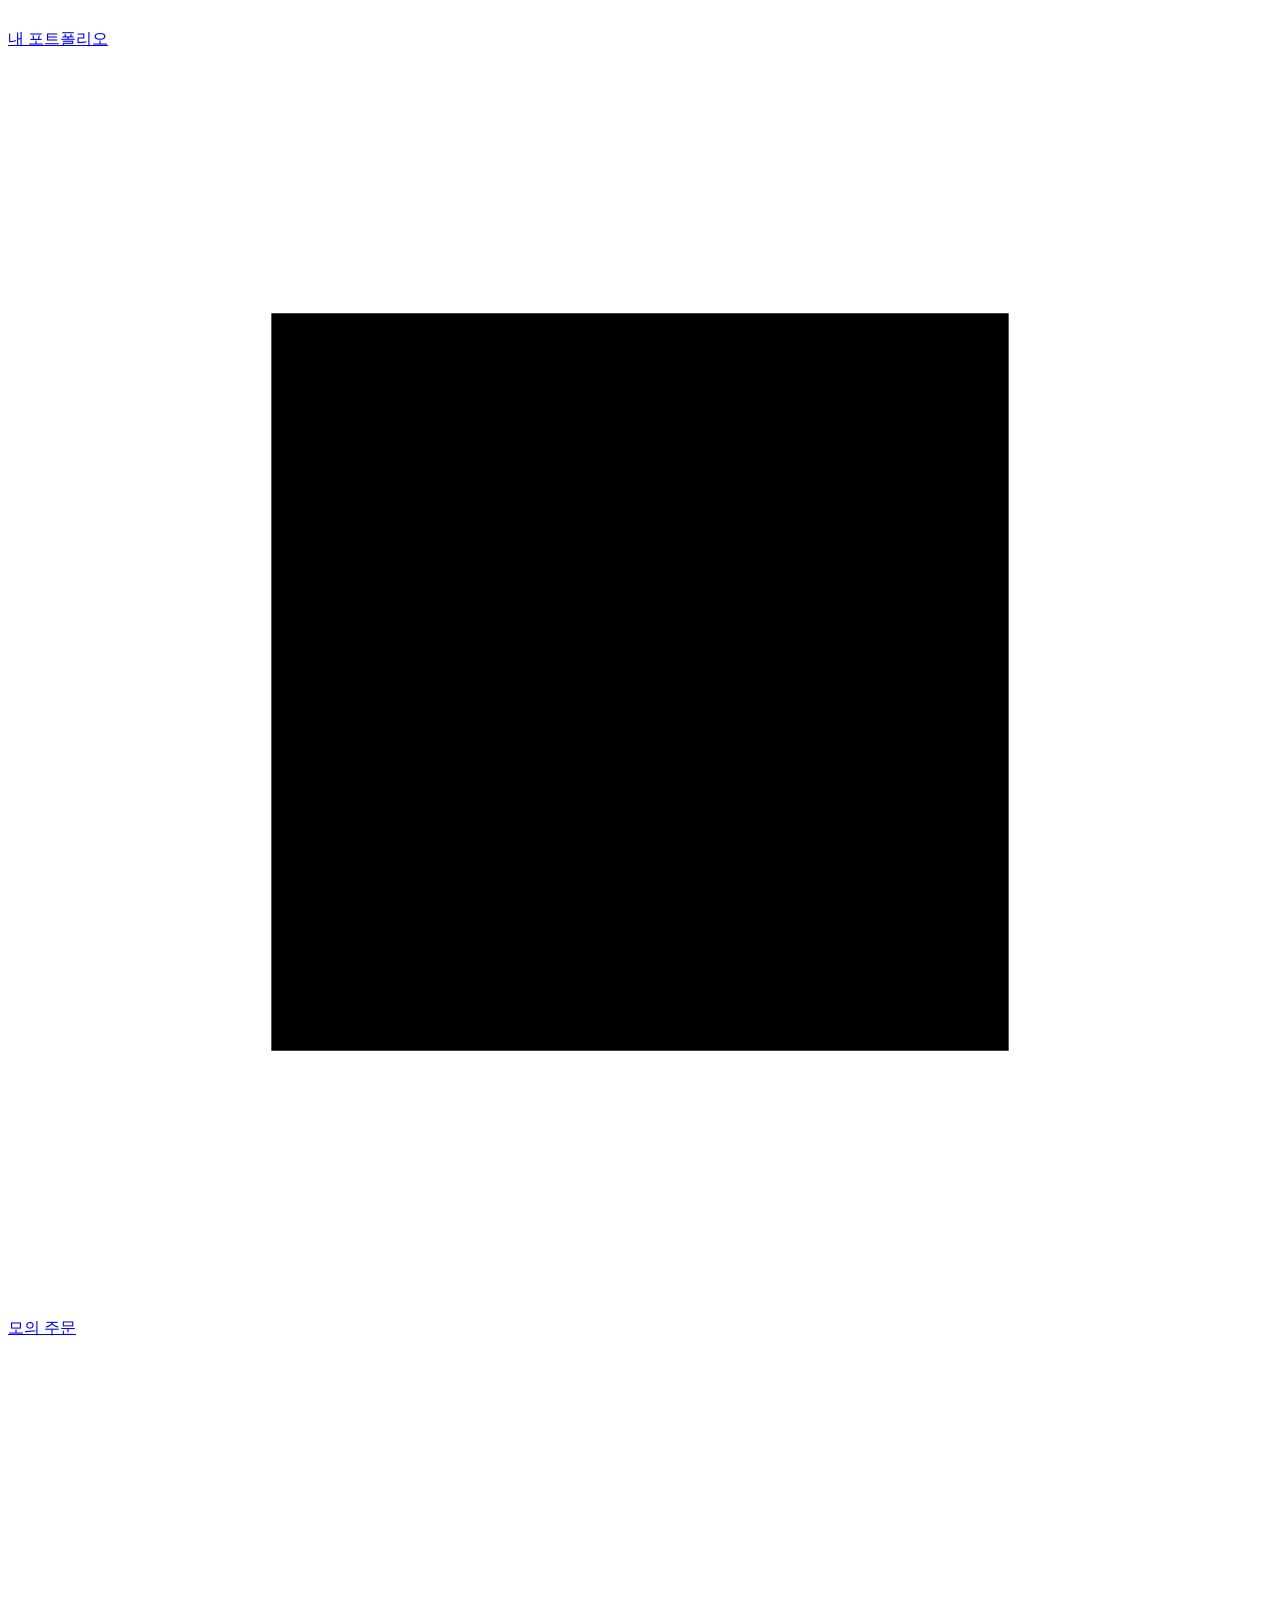
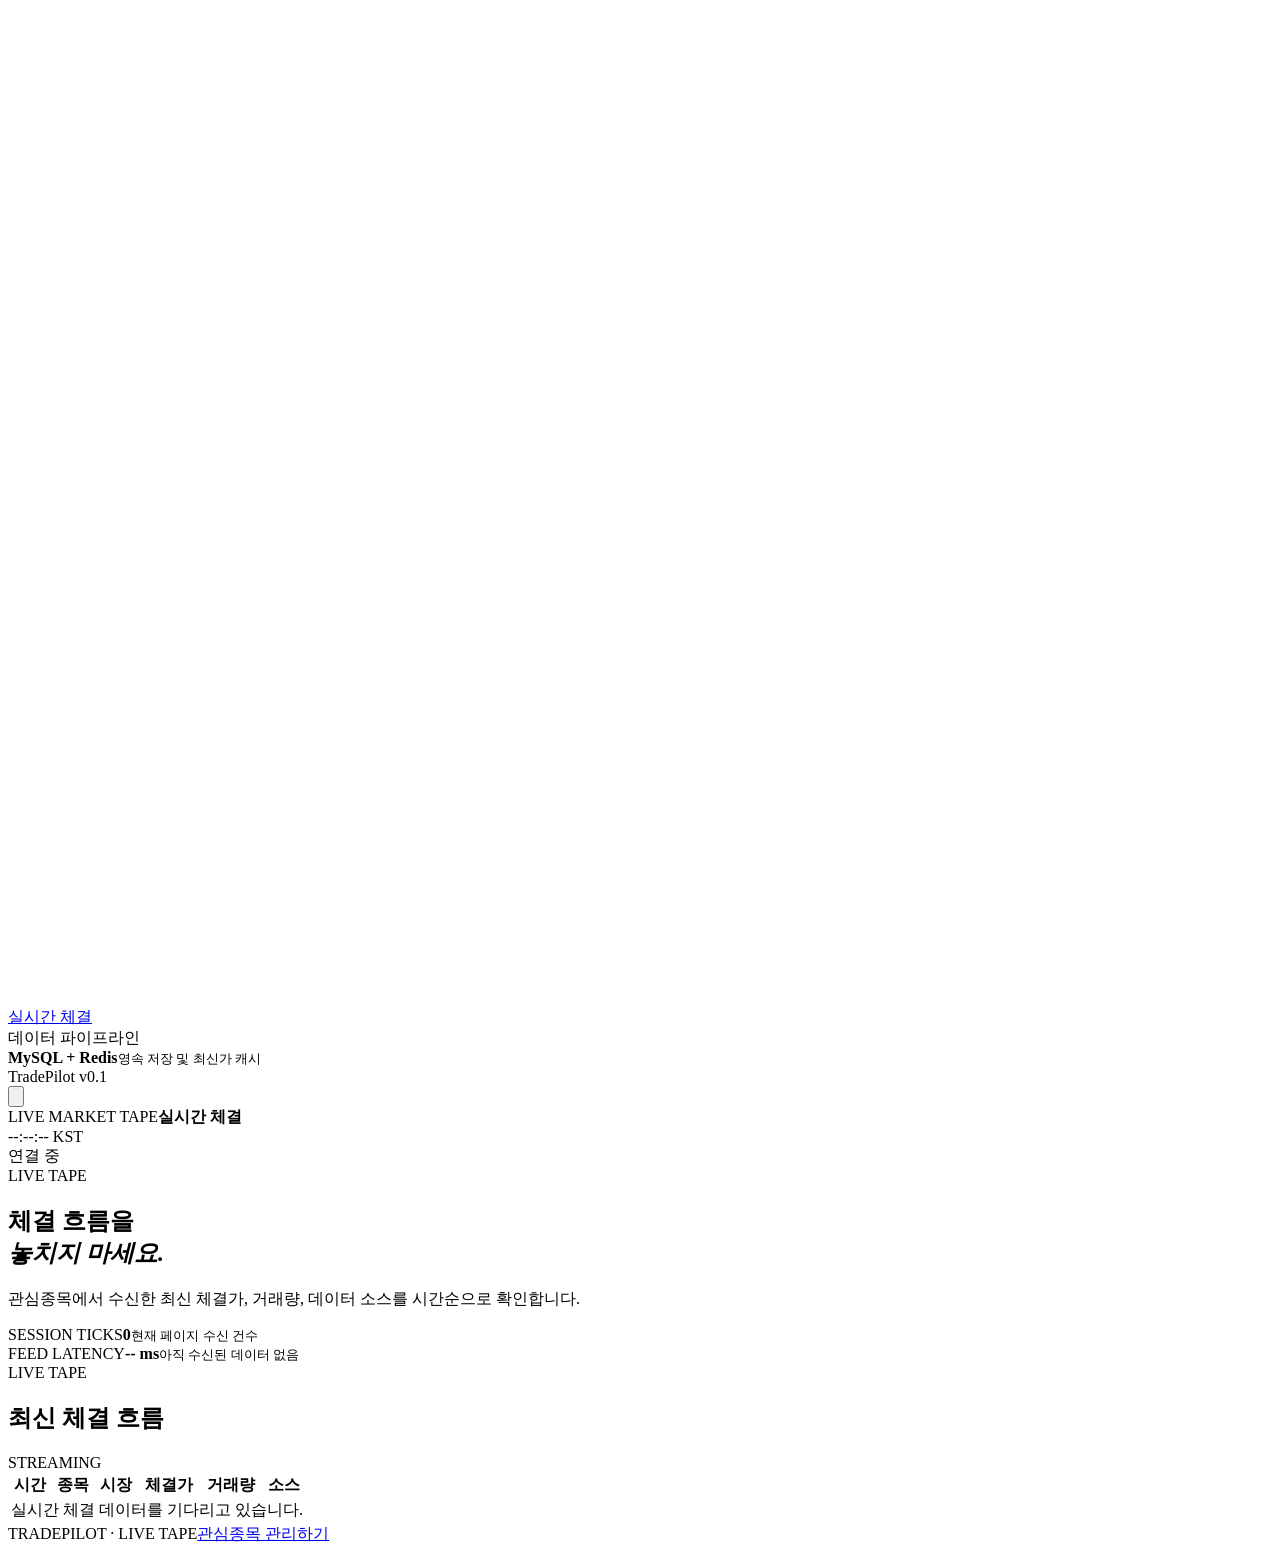
==== commit 8b88b8d5: "feat(alert): 실시간 가격 알림 기능 추가" ====
--- a/src/main/resources/static/activity.html
+++ b/src/main/resources/static/activity.html
@@ -9,7 +9,7 @@
 <div class="app-shell">
     <aside class="sidebar" aria-label="주 메뉴">
         <a class="brand" href="/" aria-label="TradePilot 홈"><span class="brand-mark" aria-hidden="true"><svg viewBox="0 0 32 32"><path d="M7 22.5 13 16l4 3.5L25 9"/><path d="M20 9h5v5"/></svg></span><span>TRADEPILOT</span></a>
-        <nav class="nav-list"><a class="nav-item" href="/"><svg viewBox="0 0 24 24" aria-hidden="true"><path d="M4 13h6V4H4v9Zm0 7h6v-4H4v4Zm10 0h6v-9h-6v9Zm0-16v4h6V4h-6Z"/></svg>대시보드</a><a class="nav-item" href="/watchlist.html"><svg viewBox="0 0 24 24" aria-hidden="true"><path d="m12 3 2.8 5.7 6.2.9-4.5 4.4 1.1 6.2-5.6-2.9-5.6 2.9 1.1-6.2L3 9.6l6.2-.9L12 3Z"/></svg>관심종목</a><a class="nav-item" href="/portfolio.html"><svg viewBox="0 0 24 24" aria-hidden="true"><path d="M4 7.5h16v12H4zM7 7.5V5h10v2.5M4 12h16M15.5 15.5h2"/></svg>내 포트폴리오</a><a class="nav-item" href="/orders.html"><svg viewBox="0 0 24 24" aria-hidden="true"><path d="M5 5h14v14H5zM8 9h8M8 13h5"/></svg>모의 주문</a><a class="nav-item active" href="/activity.html" aria-current="page"><svg viewBox="0 0 24 24" aria-hidden="true"><path d="M4 19V9m5 10V5m5 14v-7m5 7V3"/></svg>실시간 체결</a></nav>
+        <nav class="nav-list"><a class="nav-item" href="/"><svg viewBox="0 0 24 24" aria-hidden="true"><path d="M4 13h6V4H4v9Zm0 7h6v-4H4v4Zm10 0h6v-9h-6v9Zm0-16v4h6V4h-6Z"/></svg>대시보드</a><a class="nav-item" href="/watchlist.html"><svg viewBox="0 0 24 24" aria-hidden="true"><path d="m12 3 2.8 5.7 6.2.9-4.5 4.4 1.1 6.2-5.6-2.9-5.6 2.9 1.1-6.2L3 9.6l6.2-.9L12 3Z"/></svg>관심종목</a><a class="nav-item" href="/alerts.html"><svg viewBox="0 0 24 24" aria-hidden="true"><path d="M6 9a6 6 0 0 1 12 0c0 7 3 7 3 7H3s3 0 3-7M9.5 20h5"/></svg>가격 알림</a><a class="nav-item" href="/portfolio.html"><svg viewBox="0 0 24 24" aria-hidden="true"><path d="M4 7.5h16v12H4zM7 7.5V5h10v2.5M4 12h16M15.5 15.5h2"/></svg>내 포트폴리오</a><a class="nav-item" href="/orders.html"><svg viewBox="0 0 24 24" aria-hidden="true"><path d="M5 5h14v14H5zM8 9h8M8 13h5"/></svg>모의 주문</a><a class="nav-item active" href="/activity.html" aria-current="page"><svg viewBox="0 0 24 24" aria-hidden="true"><path d="M4 19V9m5 10V5m5 14v-7m5 7V3"/></svg>실시간 체결</a></nav>
         <div class="sidebar-footer"><div class="system-card"><div class="system-card__top"><span>데이터 파이프라인</span><span class="status-light" aria-hidden="true"></span></div><strong>MySQL + Redis</strong><small>영속 저장 및 최신가 캐시</small></div><span class="version">TradePilot v0.1</span></div>
     </aside>
     <main class="main-content">
@@ -20,6 +20,6 @@
         <footer class="page-footer"><span>TRADEPILOT · LIVE TAPE</span><a href="/watchlist.html">관심종목 관리하기</a></footer>
     </main>
 </div>
-<div class="mobile-menu" id="mobile-menu" hidden><a href="/">대시보드</a><a href="/watchlist.html">관심종목</a><a href="/portfolio.html">내 포트폴리오</a><a href="/orders.html">모의 주문</a><a class="active" href="/activity.html">실시간 체결</a></div>
+<div class="mobile-menu" id="mobile-menu" hidden><a href="/">대시보드</a><a href="/watchlist.html">관심종목</a><a href="/alerts.html">가격 알림</a><a href="/portfolio.html">내 포트폴리오</a><a href="/orders.html">모의 주문</a><a class="active" href="/activity.html">실시간 체결</a></div>
 </body>
 </html>
